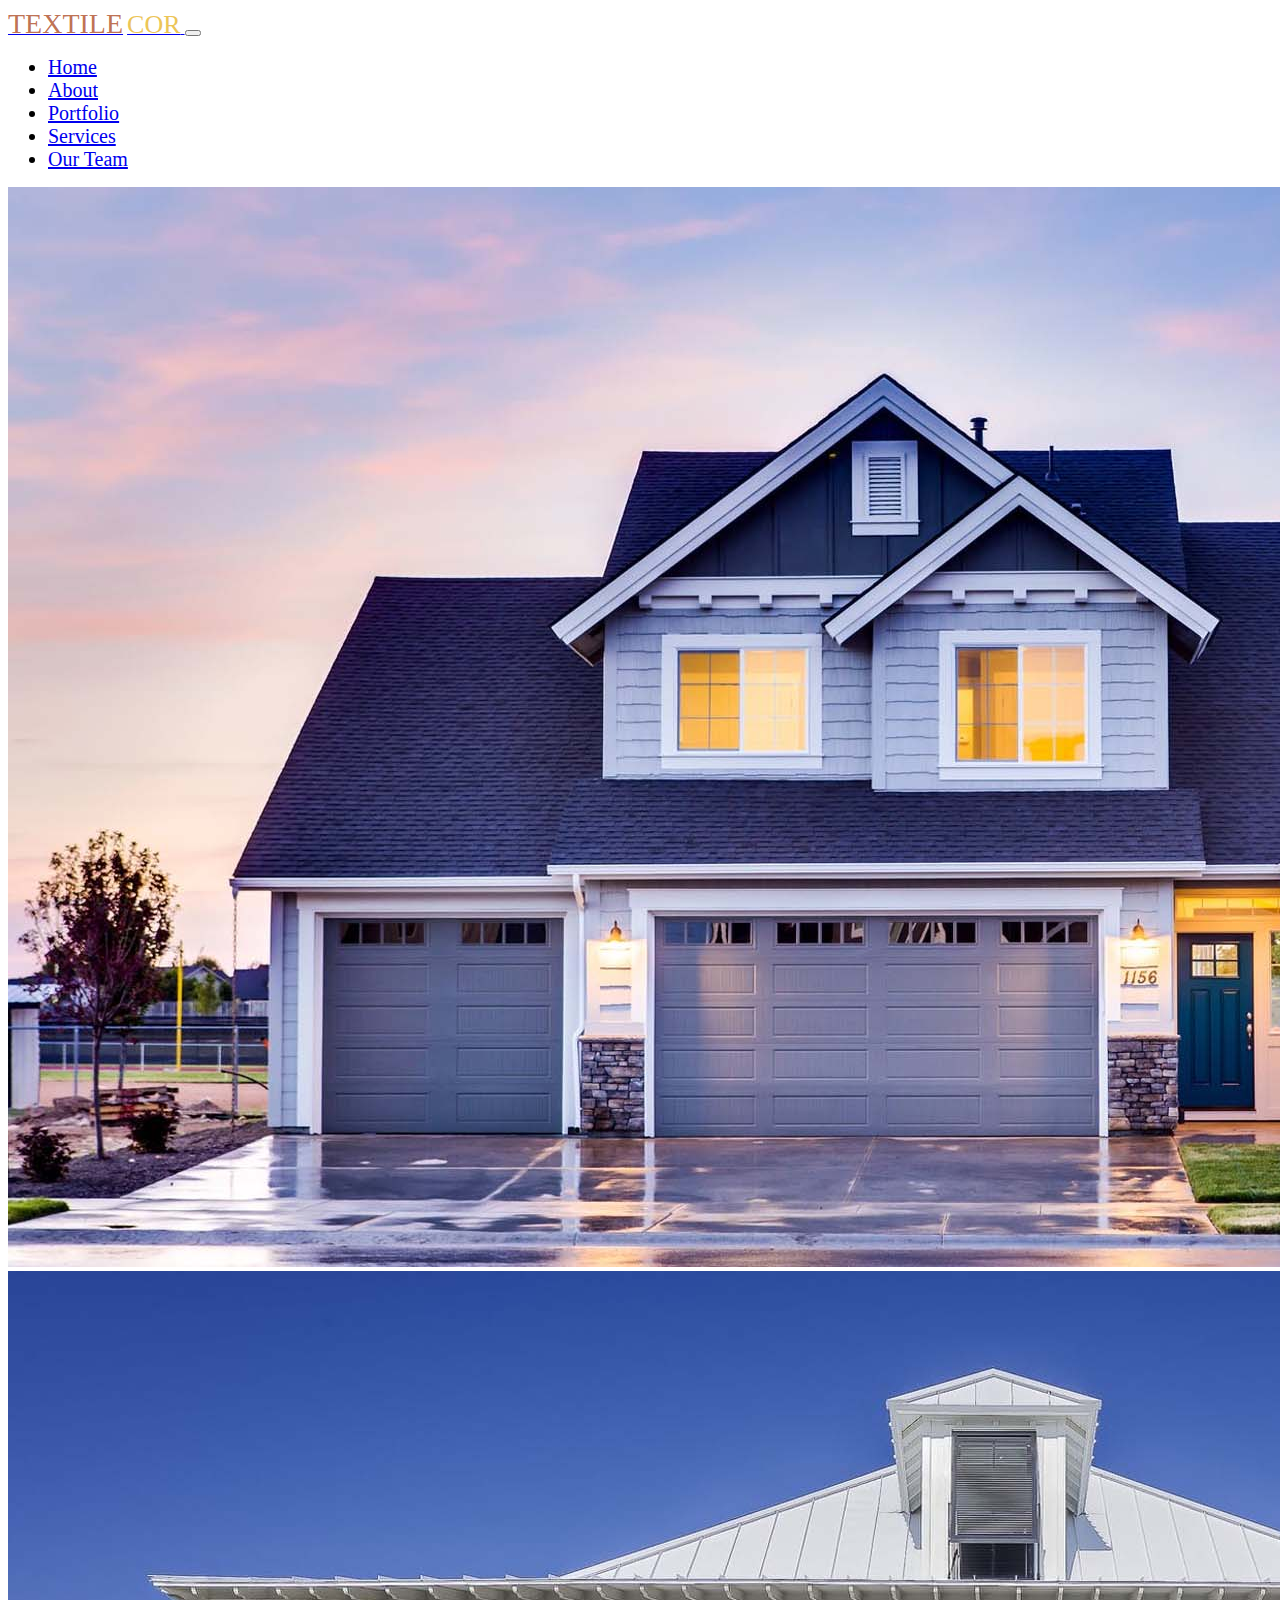
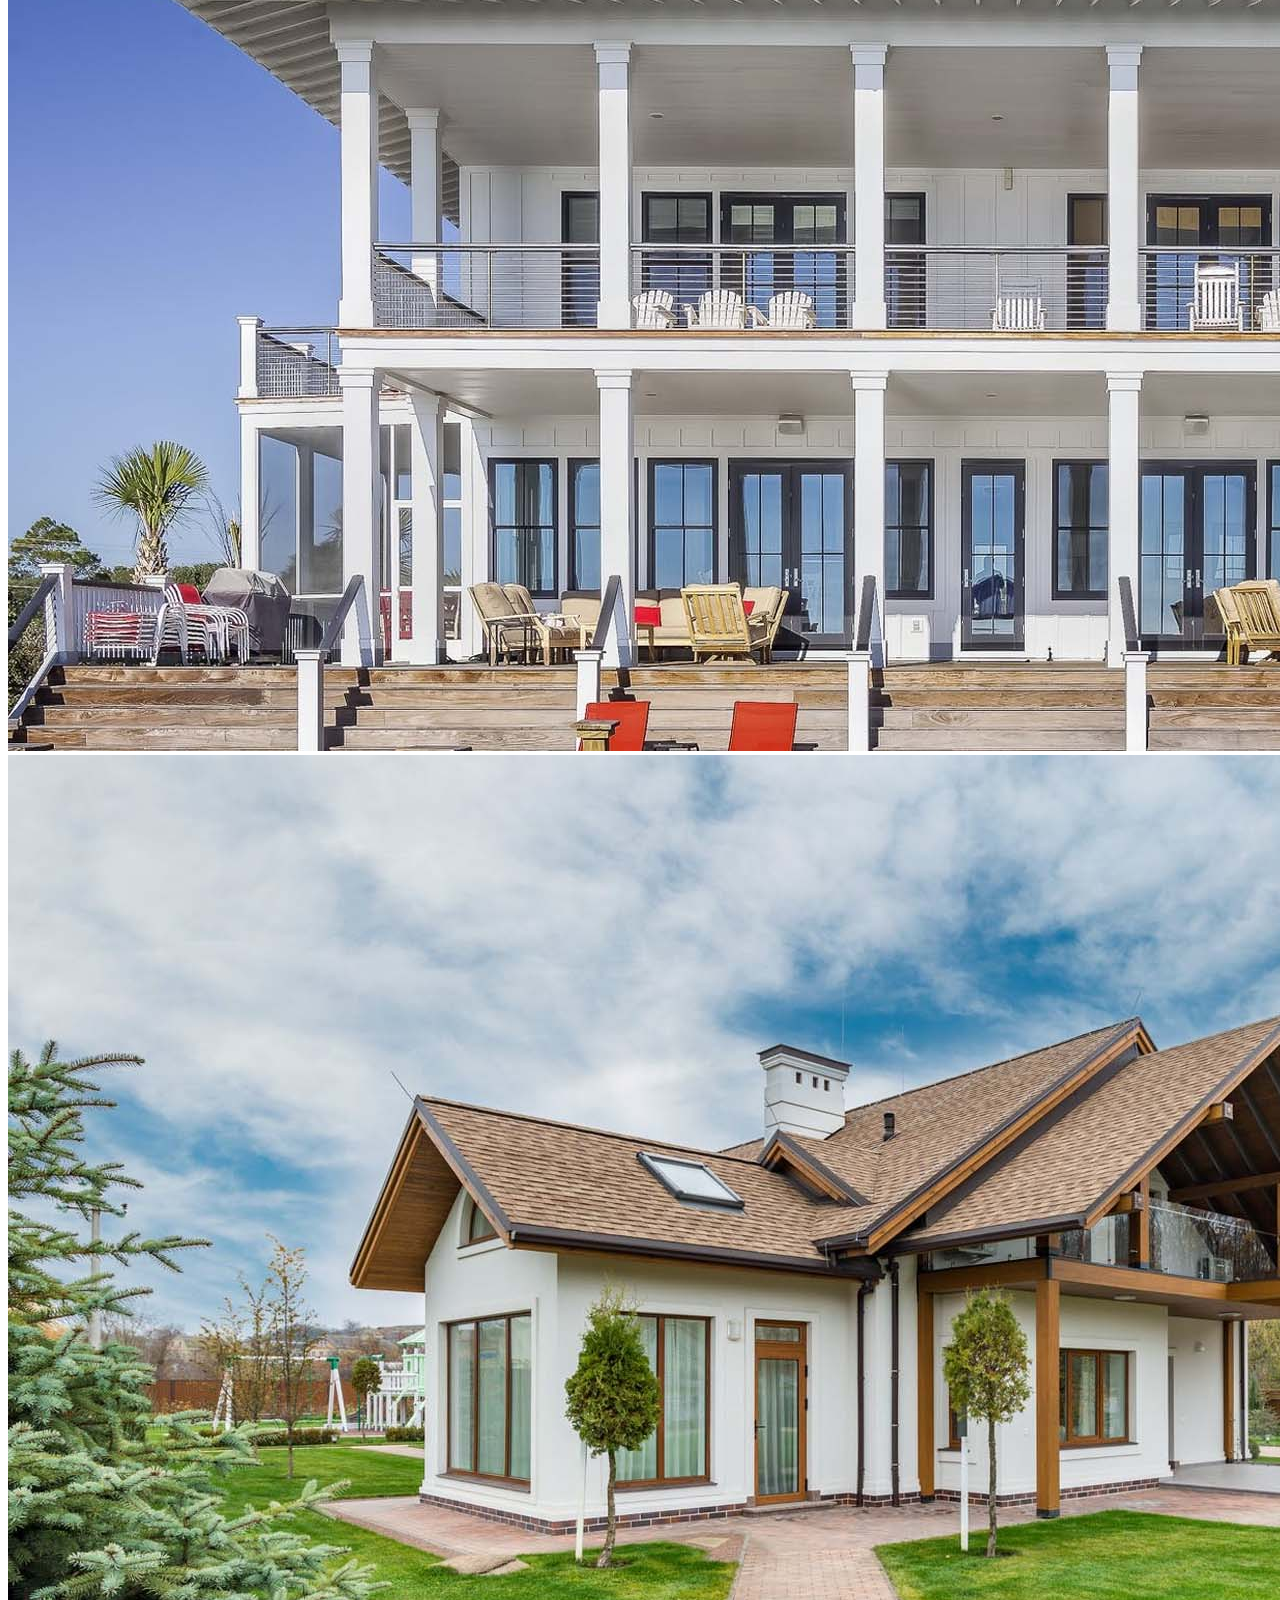
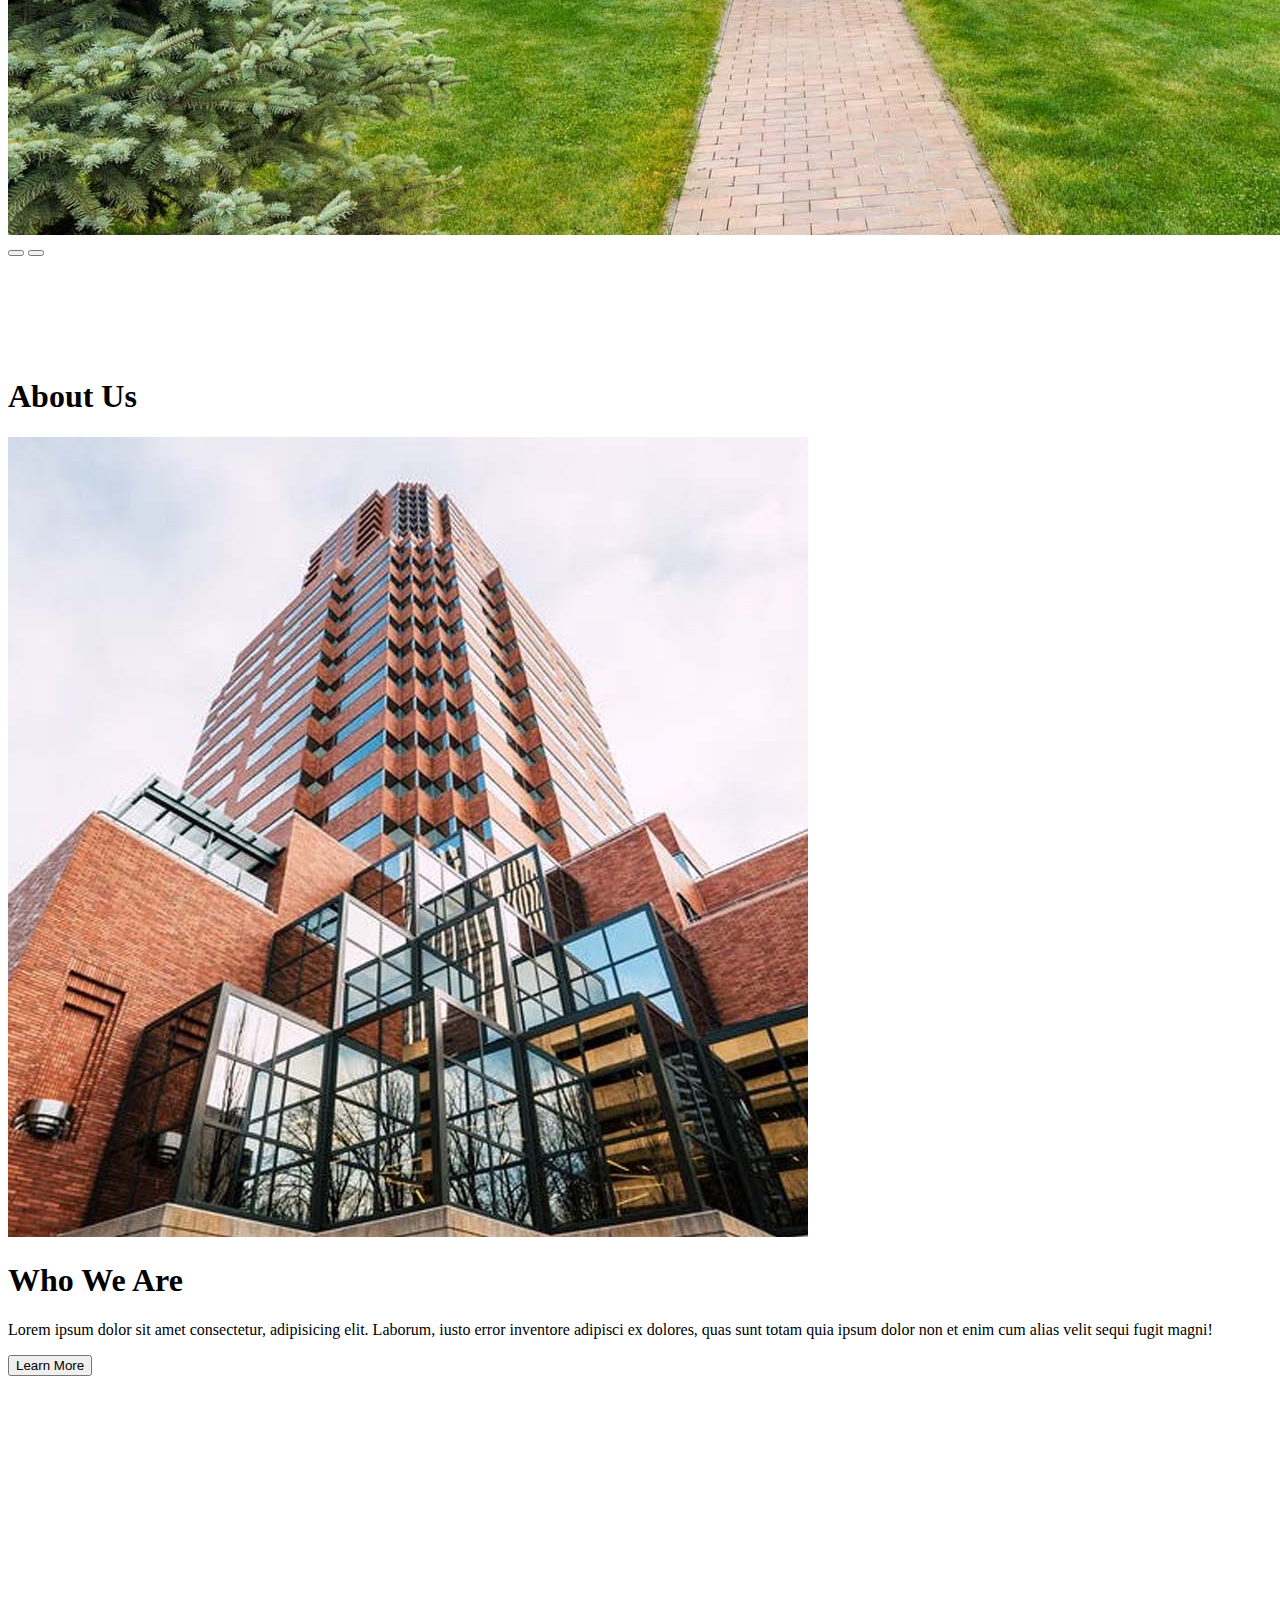
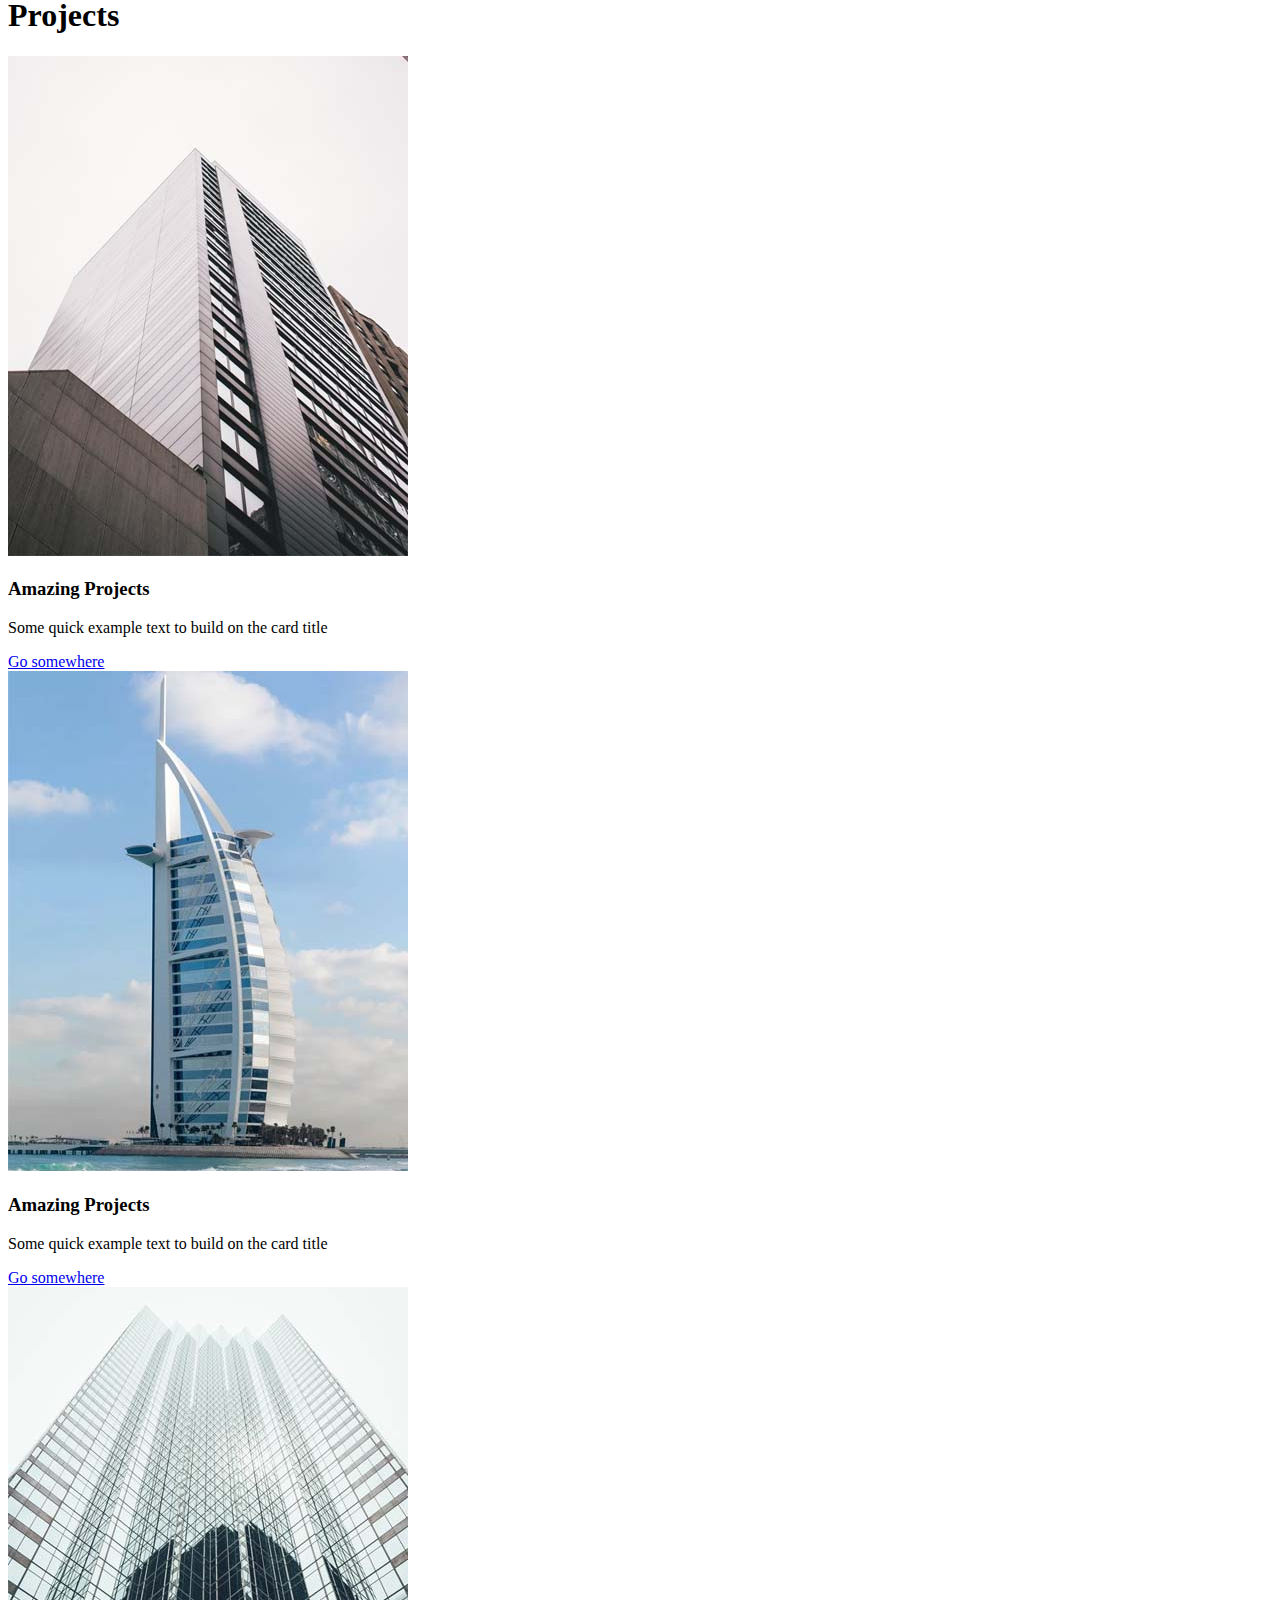
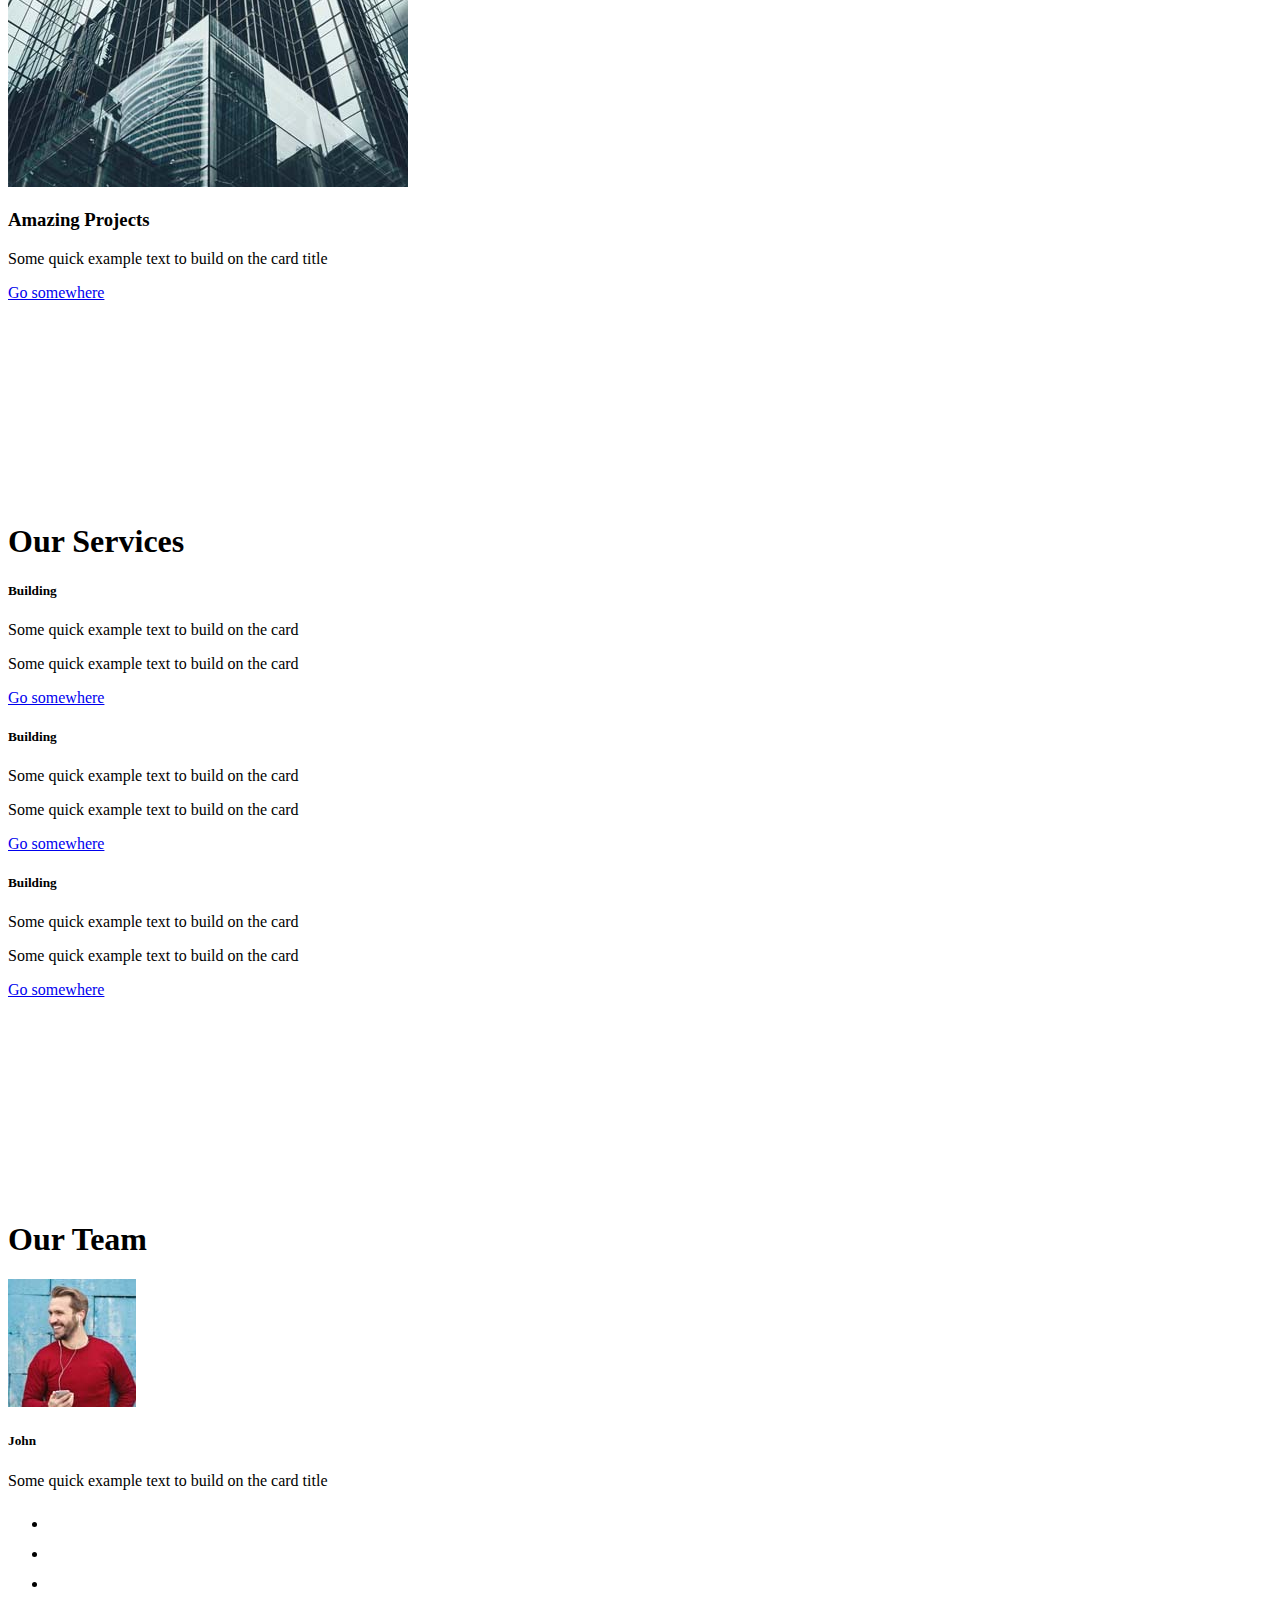
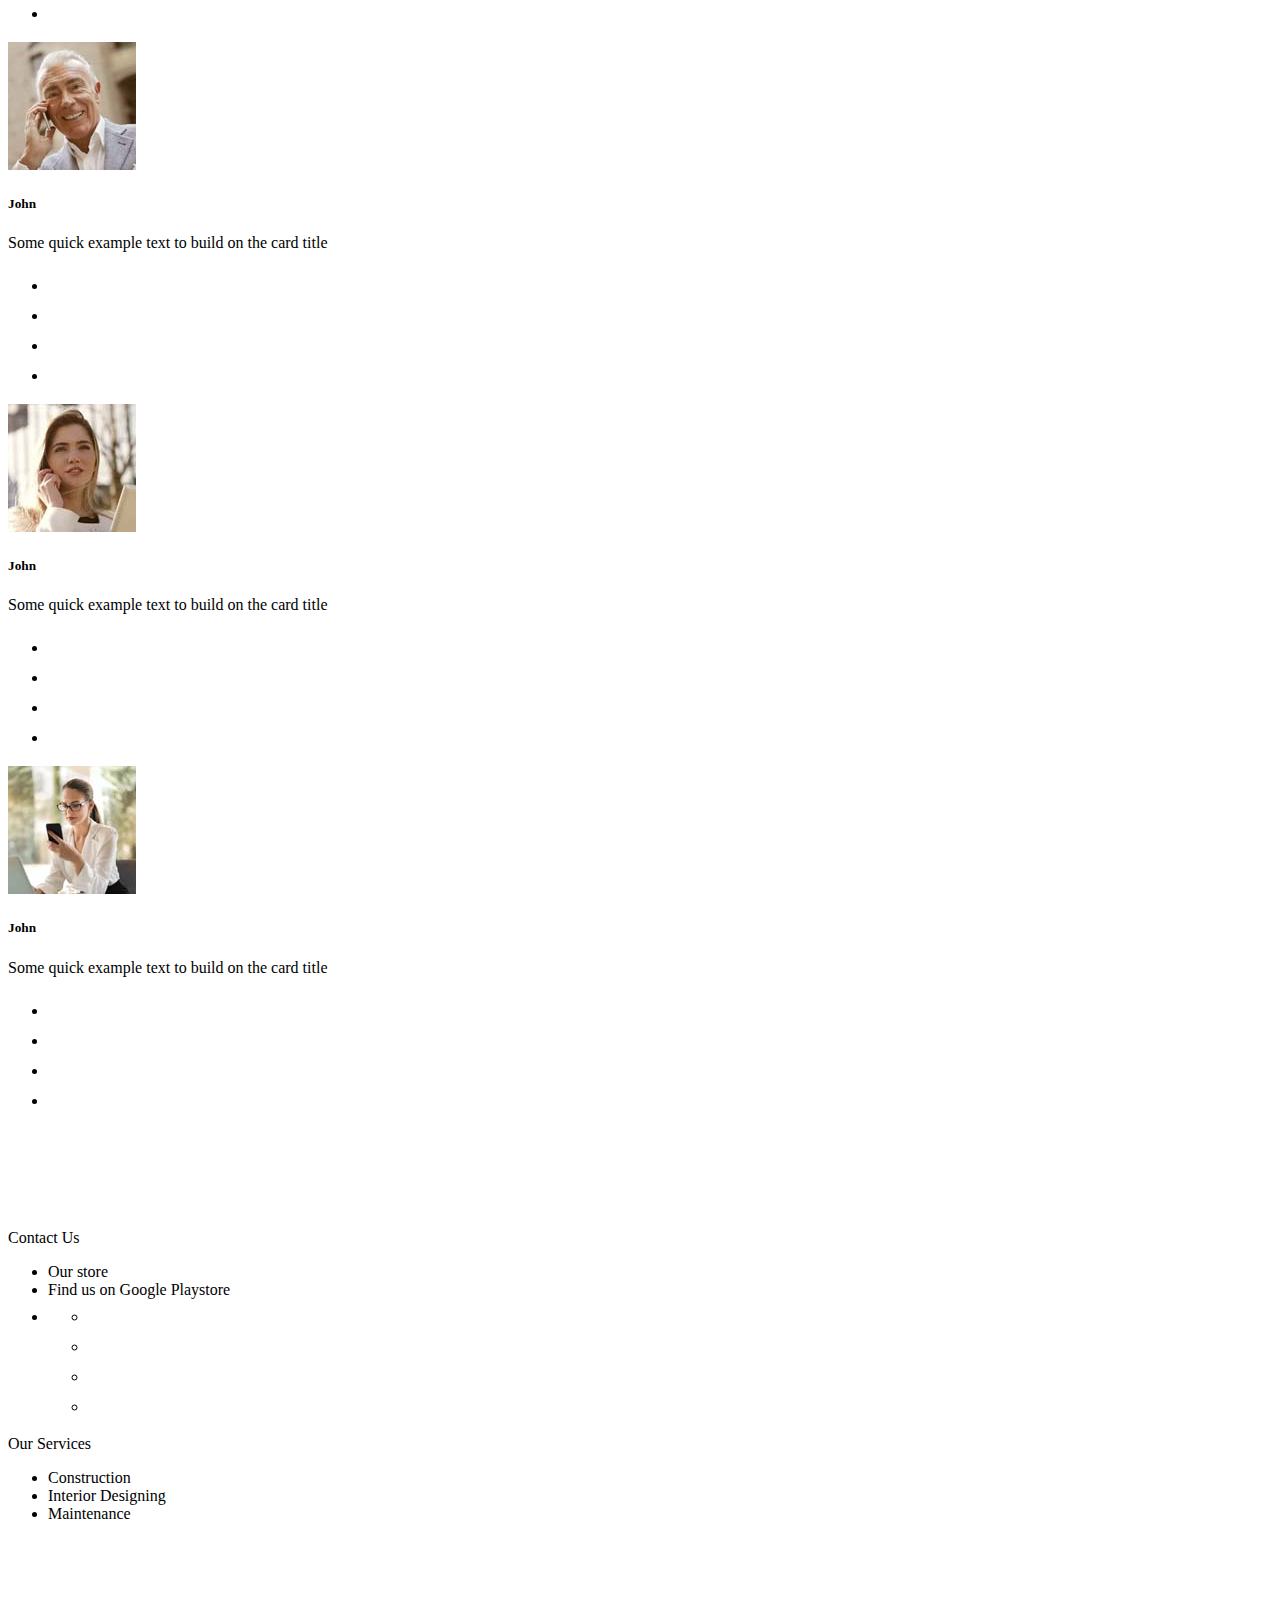
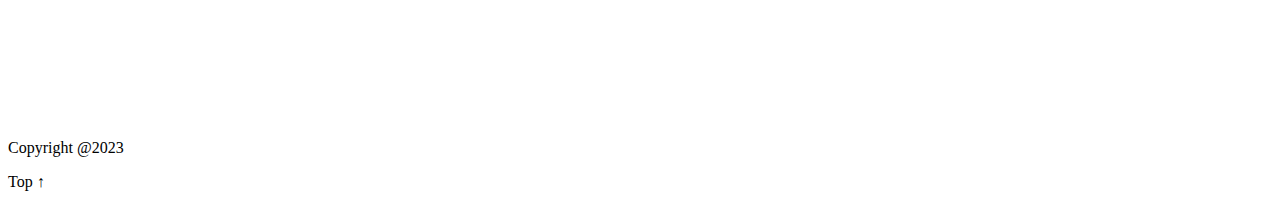
==== index.html @ 968ebf5b "initial version" ====
<!DOCTYPE html>
<html lang="en">

<head>
  <meta charset="UTF-8">
  <meta http-equiv="X-UA-Compatible" content="IE=edge">
  <meta name="viewport" content="width=device-width, initial-scale=1.0">
  <title>Document</title>
  <link href="https://cdn.jsdelivr.net/npm/bootstrap@5.3.0/dist/css/bootstrap.min.css" rel="stylesheet"
    integrity="sha384-9ndCyUaIbzAi2FUVXJi0CjmCapSmO7SnpJef0486qhLnuZ2cdeRhO02iuK6FUUVM" crossorigin="anonymous">
  <script src="https://cdn.jsdelivr.net/npm/bootstrap@5.3.0/dist/js/bootstrap.bundle.min.js"
    integrity="sha384-geWF76RCwLtnZ8qwWowPQNguL3RmwHVBC9FhGdlKrxdiJJigb/j/68SIy3Te4Bkz"
    crossorigin="anonymous"></script>
  <link rel="stylesheet" href="https://cdnjs.cloudflare.com/ajax/libs/font-awesome/6.4.0/css/all.min.css"
    integrity="sha512-iecdLmaskl7CVkqkXNQ/ZH/XLlvWZOJyj7Yy7tcenmpD1ypASozpmT/E0iPtmFIB46ZmdtAc9eNBvH0H/ZpiBw=="
    crossorigin="anonymous" referrerpolicy="no-referrer" />
  <link rel="stylesheet" href="style.css">
<!-- jquery  -->
<script src="https://cdnjs.cloudflare.com/ajax/libs/jquery/3.7.0/jquery.min.js" integrity="sha512-3gJwYpMe3QewGELv8k/BX9vcqhryRdzRMxVfq6ngyWXwo03GFEzjsUm8Q7RZcHPHksttq7/GFoxjCVUjkjvPdw==" crossorigin="anonymous" referrerpolicy="no-referrer"></script>
  <script src="http://code.jquery.com/jquery-1.11.3.min.js"></script>
  <script src="jquery.toTop.min.js"></script>
</head>

<body>
  <nav class="navbar navbar-expand-lg bg-light">
    <div class="container">
      <a class="navbar-brand" href="#">
        <span class="navbar-text">Textile</span><span class="subtitle">Cor</span>


      </a></span>

      <button class="navbar-toggler" type="button" data-bs-toggle="collapse" data-bs-target="#navbarNav"
        aria-controls="navbarNav" aria-expanded="false" aria-label="Toggle navigation">
        <span class="navbar-toggler-icon"></span>
      </button>
      <div class="collapse navbar-collapse justify-content-end" id="navbarNav">
        <ul class="navbar-nav">
          <li class="nav-item">
            <a class="nav-link " aria-current="page" href="#">Home</a>
          </li>
          <li class="nav-item">
            <a class="nav-link" href="#about">About</a>
          </li>
          <li class="nav-item">
            <a class="nav-link" href="#portfolio">Portfolio</a>
          </li>
          <li class="nav-item">
            <a class="nav-link" href="#service">Services</a>
          </li>
          <li class="nav-item">
            <a class="nav-link" href="#team">Our Team</a>
          </li>

        </ul>
      </div>
    </div>
  </nav>



  <!------  Carousel    ------>
  <div id="mycarousel" class="container-fluid carousel slide carousel-fade" data-bs-ride="carousel">
    <div class="carousel-inner">
      <!---- 1 ---->
      <div class="carousel-item active">
        <img src="./images/home-1.jpg" class="d-block w-100" alt="...">
      </div>

      <!---- 2 ---->
      <div class="carousel-item">
        <img src="./images/home-2.jpg" class="d-block w-100" alt="...">
      </div>


      <!---- 3 ---->
      <div class="carousel-item">
        <img src="./images/home-3.jpg" class="d-block w-100" alt="...">
      </div>
    </div>
    <button class="carousel-control-prev" type="button" data-bs-target="#mycarousel" data-bs-slide="prev">
      <span class="carousel-control-prev-icon" aria-hidden="true"></span>

    </button>
    <button class="carousel-control-next" type="button" data-bs-target="#mycarousel" data-bs-slide="next">
      <span class="carousel-control-next-icon" aria-hidden="true"></span>

    </button>
  </div>
  </div>



  <!------------About Section--------------->

  <section id="about" class="about section-padding">
    <div class="container">
      <div class="row">
        <div class="col-lg-12 text-center">
          <h1 class="text-warning">About Us</h1>
        </div>
        <div class="col-12 col-md-12 col-lg-4">
          <img src="./images/about.jpg" alt="" class="img-fluid">
        </div>

        <div class="col-12 col-md-12 col-lg-8 mt-5">
          <h1>Who We Are</h1>
          <p>Lorem ipsum dolor sit amet consectetur, adipisicing elit. Laborum, iusto error inventore adipisci ex
            dolores, quas sunt totam quia ipsum dolor non et enim cum alias velit sequi fugit magni!</p>
          <button class="btn btn-warning">Learn More</button>
        </div>
      </div>
    </div>
  </section>


  <!------------Portfolio Section--------------->
  <section id="portfolio" class="portfolio section-padding">
    <div class="container">
      <div class="row">
        <div class="col-lg-12 text-center">
          <h1 class="text-warning">Projects</h1>
        </div>
        <div class="col-lg-4">
          <div class="card">
            <img src="./images/project-1.jpg" class="card-img-top" alt="...">
            <div class="card-body text-center">
              <h3 class="card-title  text-uppercase ">Amazing Projects</h3>
              <p class="card-text">Some quick example text to build on the card title </p>
              <a href="#" class="btn btn-warning">Go somewhere</a>
            </div>
          </div>
        </div>
        <div class="col-lg-4">
          <div class="card">
            <img src="images/project-2.jpg" class="card-img-top" alt="...">
            <div class="card-body text-center">
              <h3 class="card-title  text-uppercase ">Amazing Projects</h3>
              <p class="card-text">Some quick example text to build on the card title </p>
              <a href="#" class="btn btn-warning">Go somewhere</a>
            </div>
          </div>
        </div>

        <div class="col-lg-4">
          <div class="card">
            <img src="./images/project-3.jpg" class="card-img-top" alt="...">
            <div class="card-body text-center">
              <h3 class="card-title  text-uppercase ">Amazing Projects</h3>
              <p class="card-text">Some quick example text to build on the card title </p>
              <a href="#" class="btn btn-warning">Go somewhere</a>
            </div>
          </div>
        </div>
      </div>
    </div>

  </section>

  <!------------Service Section--------------->

  <section id="service" class="service section-padding">
    <div class="container">
      <div class="row">
        <div class="col-lg-12 text-center ">
          <h1 class="text-warning">Our Services</h1>
        </div>
        <div class="col-lg-4 mb-2">
          <div class="card">

            <div class="card-body text-center text-uppercase bg-dark text-light mb-3">
              <i class="fa-solid fa-computer fa-beat-fade"></i>
              <h5 class="card-title text-uppercase mt-3">Building</h5>
              <p class="card-text">Some quick example text to build on the card </p>
              <p class="card-text">Some quick example text to build on the card </p>
              <a href="#" class="btn btn-warning">Go somewhere</a>
            </div>
          </div>
        </div>


        <div class="col-lg-4 mb-2">
          <div class="card">

            <div class="card-body text-center text-uppercase bg-dark text-light mb-3">
              <i class="fa-solid fa-computer fa-beat-fade"></i>
              <h5 class="card-title text-uppercase mt-3">Building</h5>
              <p class="card-text">Some quick example text to build on the card </p>
              <p class="card-text">Some quick example text to build on the card </p>
              <a href="#" class="btn btn-warning">Go somewhere</a>
            </div>
          </div>
        </div>


        <div class="col-lg-4 mb-2">
          <div class="card">

            <div class="card-body text-center text-uppercase bg-dark text-light mb-3">
              <i class="fa-solid fa-computer fa-beat-fade"></i>
              <h5 class="card-title text-uppercase mt-3">Building</h5>
              <p class="card-text">Some quick example text to build on the card </p>
              <p class="card-text">Some quick example text to build on the card </p>
              <a href="#" class="btn btn-warning">Go somewhere</a>
            </div>
          </div>
        </div>



      </div>
    </div>

  </section>



  <!------------Team Section--------------->
  <section id="team" class="team section-padding">
    <div class="container">
      <div class="row">

        <div class="col-lg-12 text-center">
          <h1 class="text-warning"> Our Team</h1>
        </div>

        <div class="col-lg-3 col-md-6 col-12 mb-2">
          <div class="card text-center">
            <img src="./images/team-1.jpg" class=" img-fluid rounded-circle"   alt=" ..">
            <div class="card-body">
              <h5 class="card-title">John</h5>
              <p class="card-text">Some quick example text to build on the card title </p>
              <ul class="list-inline">
                <li class="list-inline-item"><i class="fa-brands fa-facebook"></i></li>
                <li class="list-inline-item"><i class="fa-brands fa-twitter"></i></li>
                <li class="list-inline-item"><i class="fa-brands fa-instagram"></i></li>
                <li class="list-inline-item"><i class="fa-brands fa-linkedin-in"></i></li>
              </ul>
            
            </div>
          </div>
        </div>

        <div class="col-lg-3 col-md-6 col-12 mb-2">
          <div class="card text-center">
            <img src="./images/team-2.jpg" class=" img-fluid rounded-circle " alt="...">
            <div class="card-body">
              <h5 class="card-title">John</h5>
              <p class="card-text">Some quick example text to build on the card title </p>
              <ul class="list-inline">
                <li class="list-inline-item"><i class="fa-brands fa-facebook"></i></li>
                <li class="list-inline-item"><i class="fa-brands fa-twitter"></i></li>
                <li class="list-inline-item"><i class="fa-brands fa-instagram"></i></li>
                <li class="list-inline-item"><i class="fa-brands fa-linkedin-in"></i></li>
              </ul>
            
            </div>
          </div>
        </div>

        <div class="col-lg-3 col-md-6 col-12 mb-2">
          <div class="card text-center">
              <img src="images/team-3.jpg" alt="" class="img-fluid rounded-circle">
            <div class="card-body">
              <h5 class="card-title">John</h5>
              <p class="card-text">Some quick example text to build on the card title </p>
              <ul class="list-inline">
                <li class="list-inline-item"><i class="fa-brands fa-facebook"></i></li>
                <li class="list-inline-item"><i class="fa-brands fa-twitter"></i></li>
                <li class="list-inline-item"><i class="fa-brands fa-instagram"></i></li>
                <li class="list-inline-item"><i class="fa-brands fa-linkedin-in"></i></li>
              </ul>
            
            </div>
          </div>
        </div>

        <div class="col-lg-3 col-md-6 col-12 mb-2">
          <div class="card text-center">
            <img src="./images/team-4.jpg" class=" img-fluid rounded-circle " alt="...">
            <div class="card-body">
              <h5 class="card-title">John</h5>
              <p class="card-text">Some quick example text to build on the card title </p>
              <ul class="list-inline">
                <li class="list-inline-item"><i class="fa-brands fa-facebook"></i></li>
                <li class="list-inline-item"><i class="fa-brands fa-twitter"></i></li>
                <li class="list-inline-item"><i class="fa-brands fa-instagram"></i></li>
                <li class="list-inline-item"><i class="fa-brands fa-linkedin-in"></i></li>
              </ul>             
            </div>
          </div>
        </div>



      </div>
    </div>
  </section>


<!-- footer -->
  <section id="footer" class="bg-dark py-5">
    <div class="container">
      <div class="row">
        <div class="col-12 col-md-6 col-lg-4">
          <div class="card" style="width: 18rem;">
            <div class="card-header">
              Contact Us
            </div>
            <ul class="list-group list-group-flush">
              <li class="list-group-item">Our store</li>
              <li class="list-group-item">Find us on Google Playstore</li>
              <li class="list-group-item">
                <ul class="list-inline">
                  <li class="list-inline-item"><i class="fa-brands fa-facebook"></i></li>
                  <li class="list-inline-item"><i class="fa-brands fa-twitter"></i></li>
                  <li class="list-inline-item"><i class="fa-brands fa-instagram"></i></li>
                  <li class="list-inline-item"><i class="fa-brands fa-linkedin-in"></i></li>
                </ul>
              </li>
            </ul>
          </div>
        </div>
        <div class="col-12 col-md-6 col-lg-4">
          <div class="card" style="width: 18rem;">
            <div class="card-header">
              Our Services
            </div>
            <ul class="list-group list-group-flush">
              <li class="list-group-item">Construction</li>
              <li class="list-group-item">Interior Designing</li>
              <li class="list-group-item">Maintenance</li>
            </ul>
          </div>
        </div>
        <div class="col-12 col-md-6 col-lg-4">
          <iframe src="https://www.google.com/maps/embed?pb=!1m14!1m8!1m3!1d14466.136769377172!2d67.0652637!3d24.9819581!3m2!1i1024!2i768!4f13.1!3m3!1m2!1s0x3eb340e584b891c3%3A0x29b2cbc198ba2dbd!2sAptech%20Computer%20Education%20North%20Karachi%20Center!5e0!3m2!1sen!2s!4v1687501354308!5m2!1sen!2s" width="250" height="180" style="border:0;" allowfullscreen="" loading="lazy" referrerpolicy="no-referrer-when-downgrade"></iframe>
        </div>
      </div>
      <div class="row">
        <div class="col-12 text-light text-center" >
          <p>Copyright @2023</p>
          <a class="to-top">Top &uarr;</a>
        </div>
      </div>
    </div>
  </section>
<script>
  $(document).ready(function (){
    $('.to-top').click(function(){
      $('.to-top').toTop();    
    })    
  })
</script>

</body>
</html>
---- style.css ----
.navbar-nav .nav-item{
    font-size: 20px;
    font-weight: 500;
    color: black;
}
.navbar-brand .navbar-text{
    font-size: 28px;
    font-weight: 500;
    color: rgba(187, 106, 74, 0.945);
    text-transform: uppercase;
}
.subtitle{
    margin-left: 4px;
    font-size: 26px;
    font-weight: 500;
    color: rgb(236, 197, 87);
    text-transform: uppercase;
}
.section-padding{
    padding: 100px 0px;
}
.fa-solid{
    font-weight: bolder;
    font-size: 70px;
}
.fa-brands{
    font-size: 26px;
}
#teamimg{
    width: 100px;
    height: 100px;
   
}
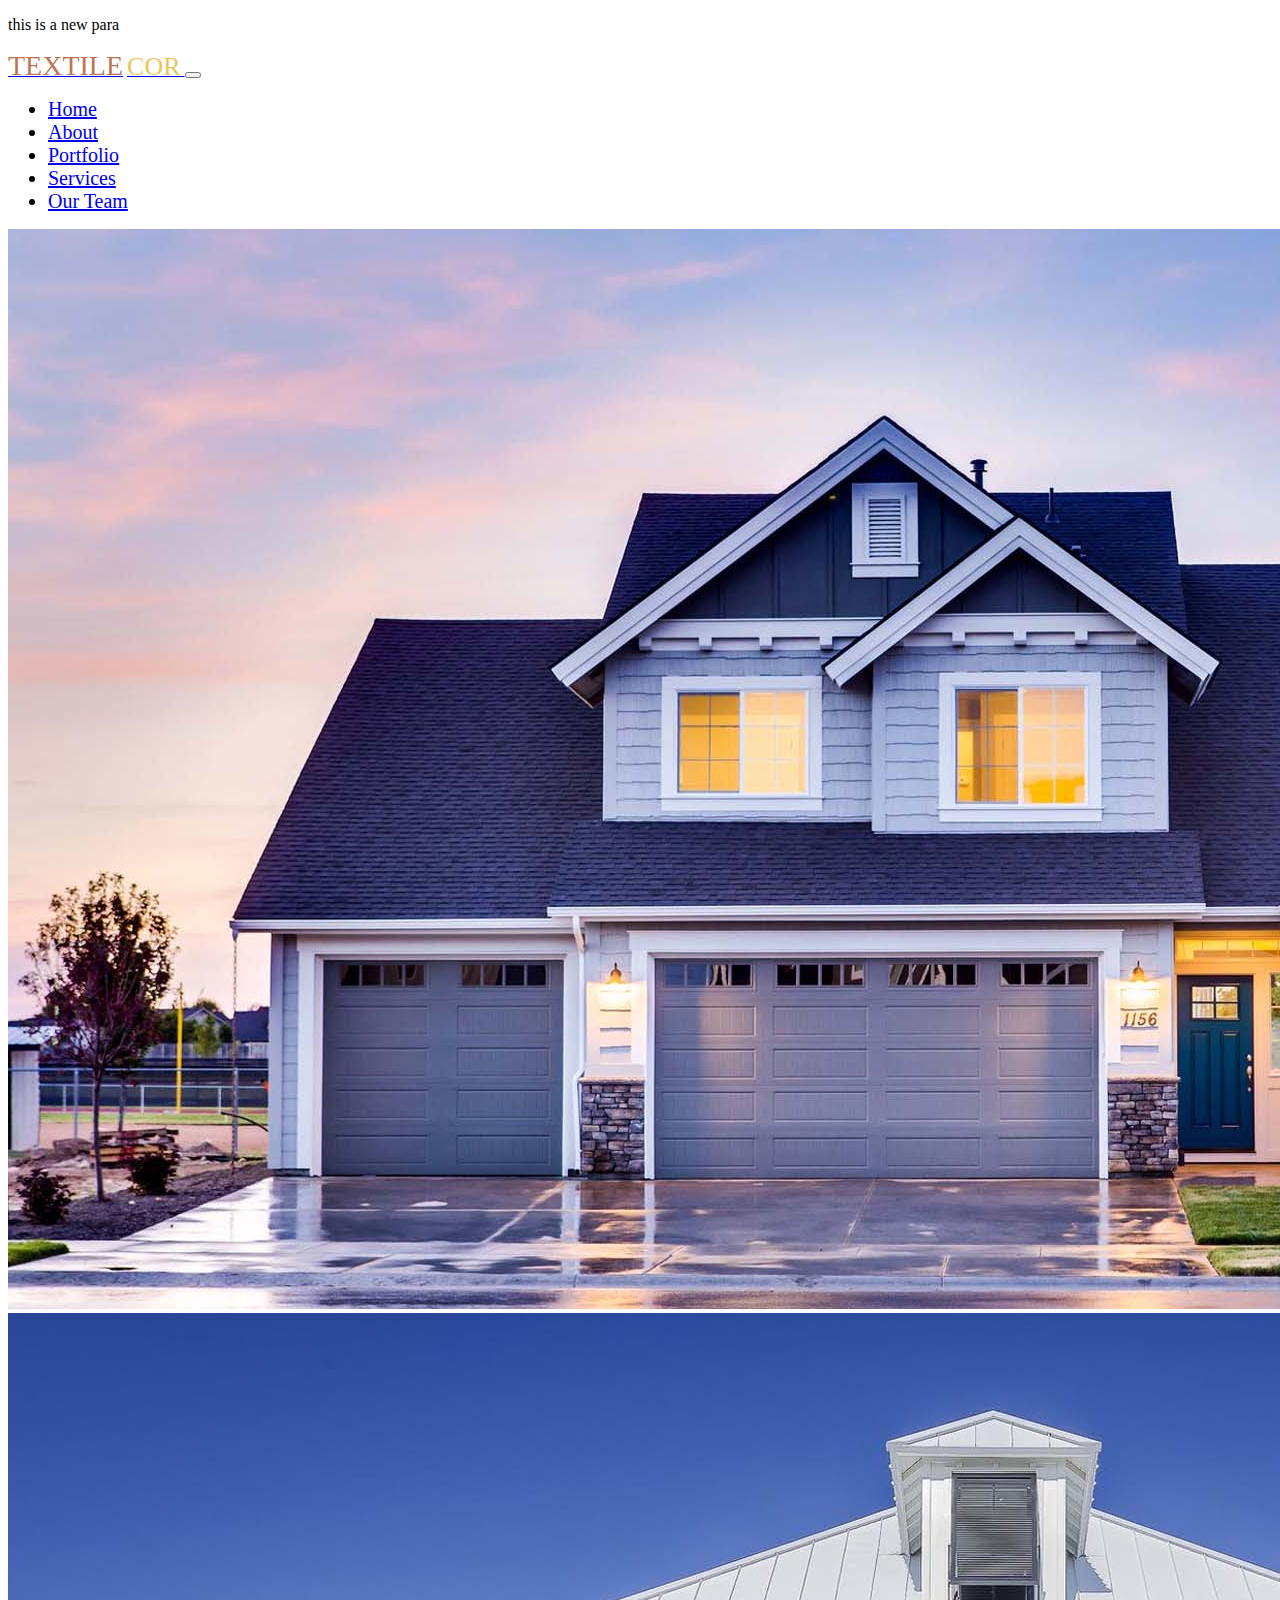
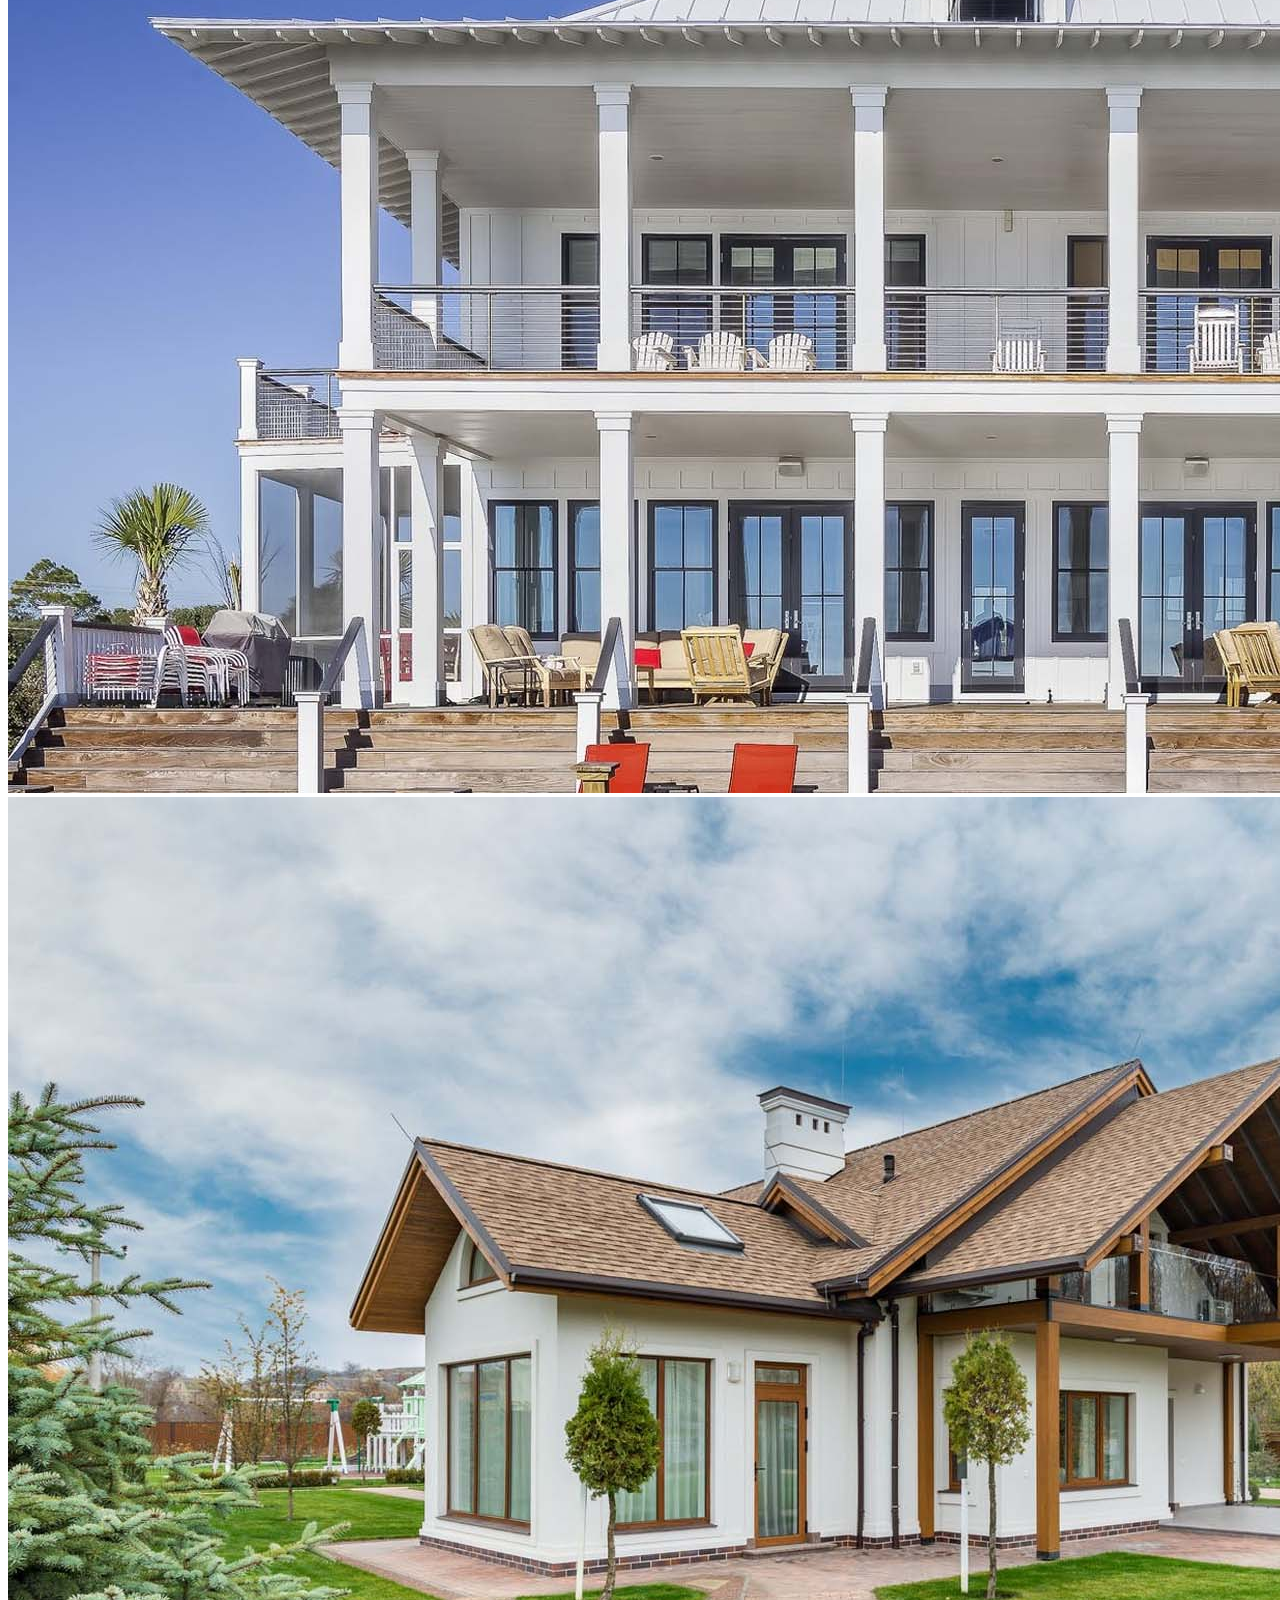
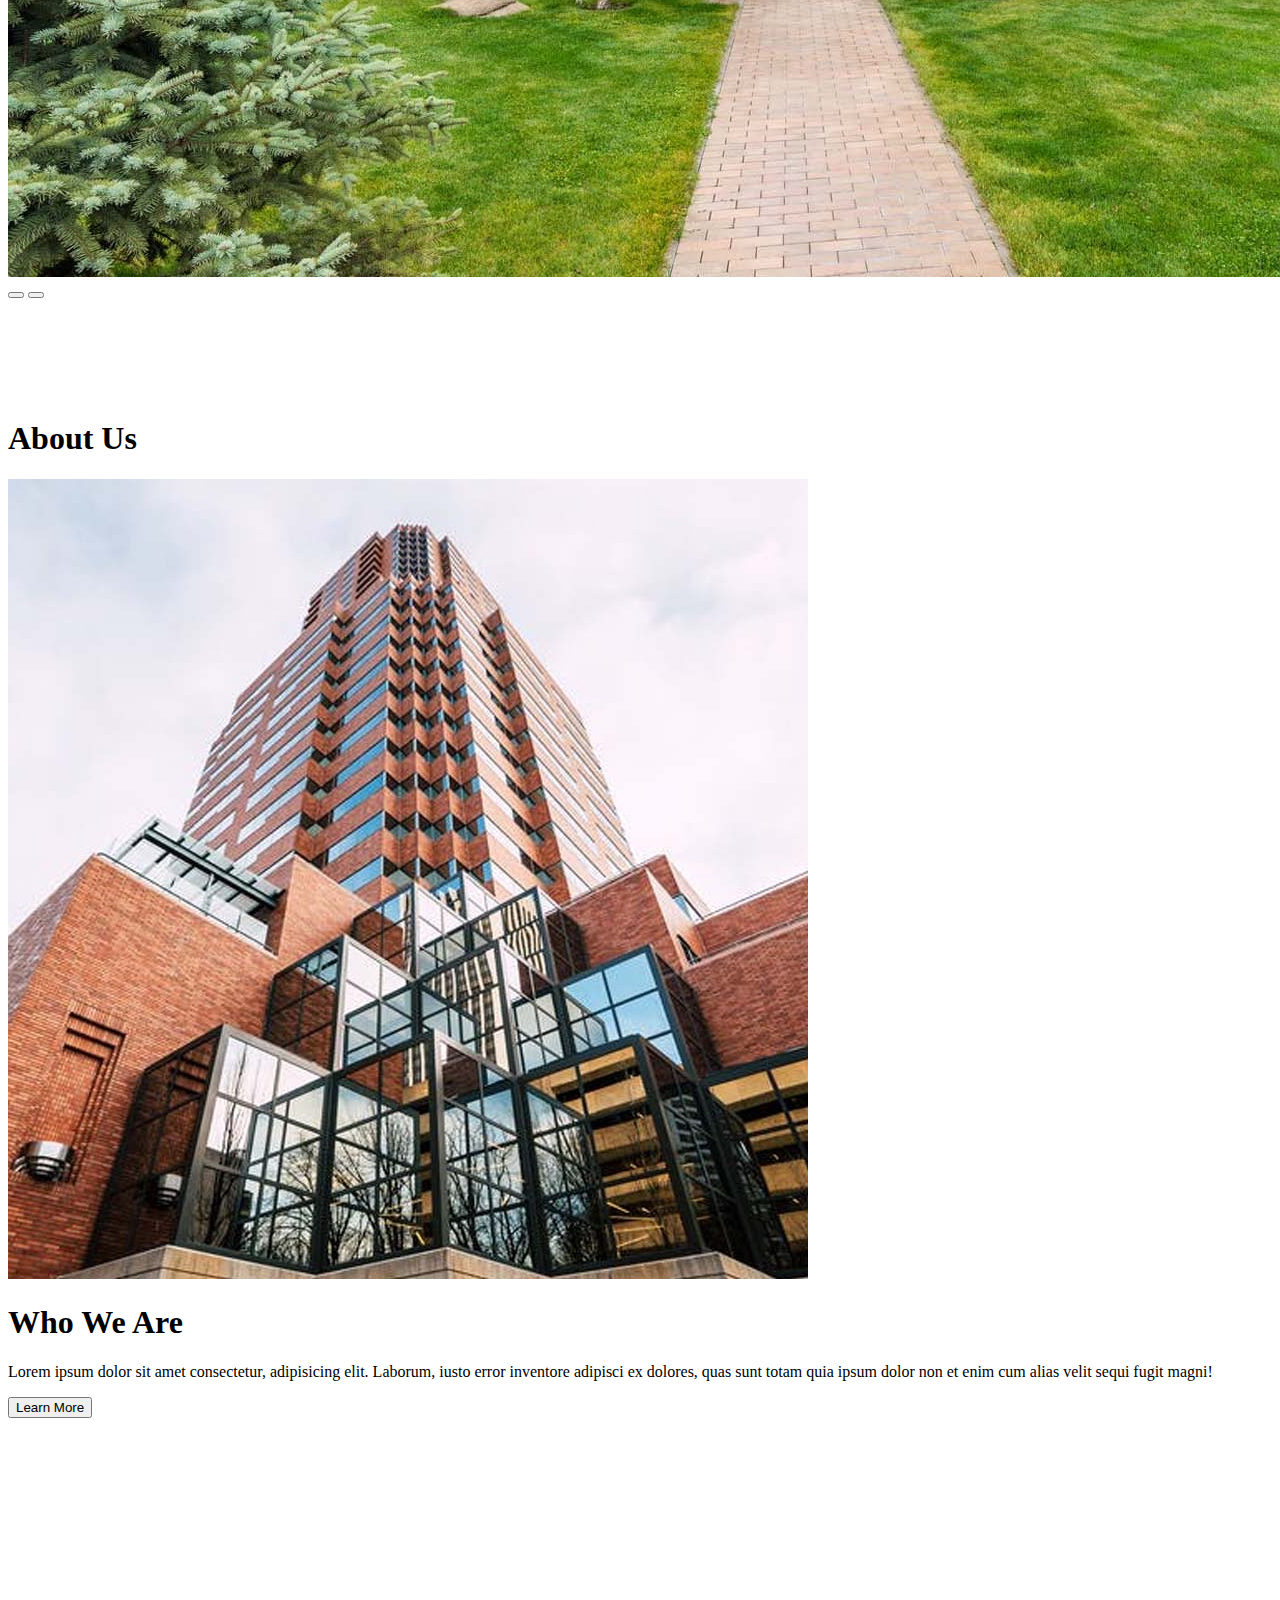
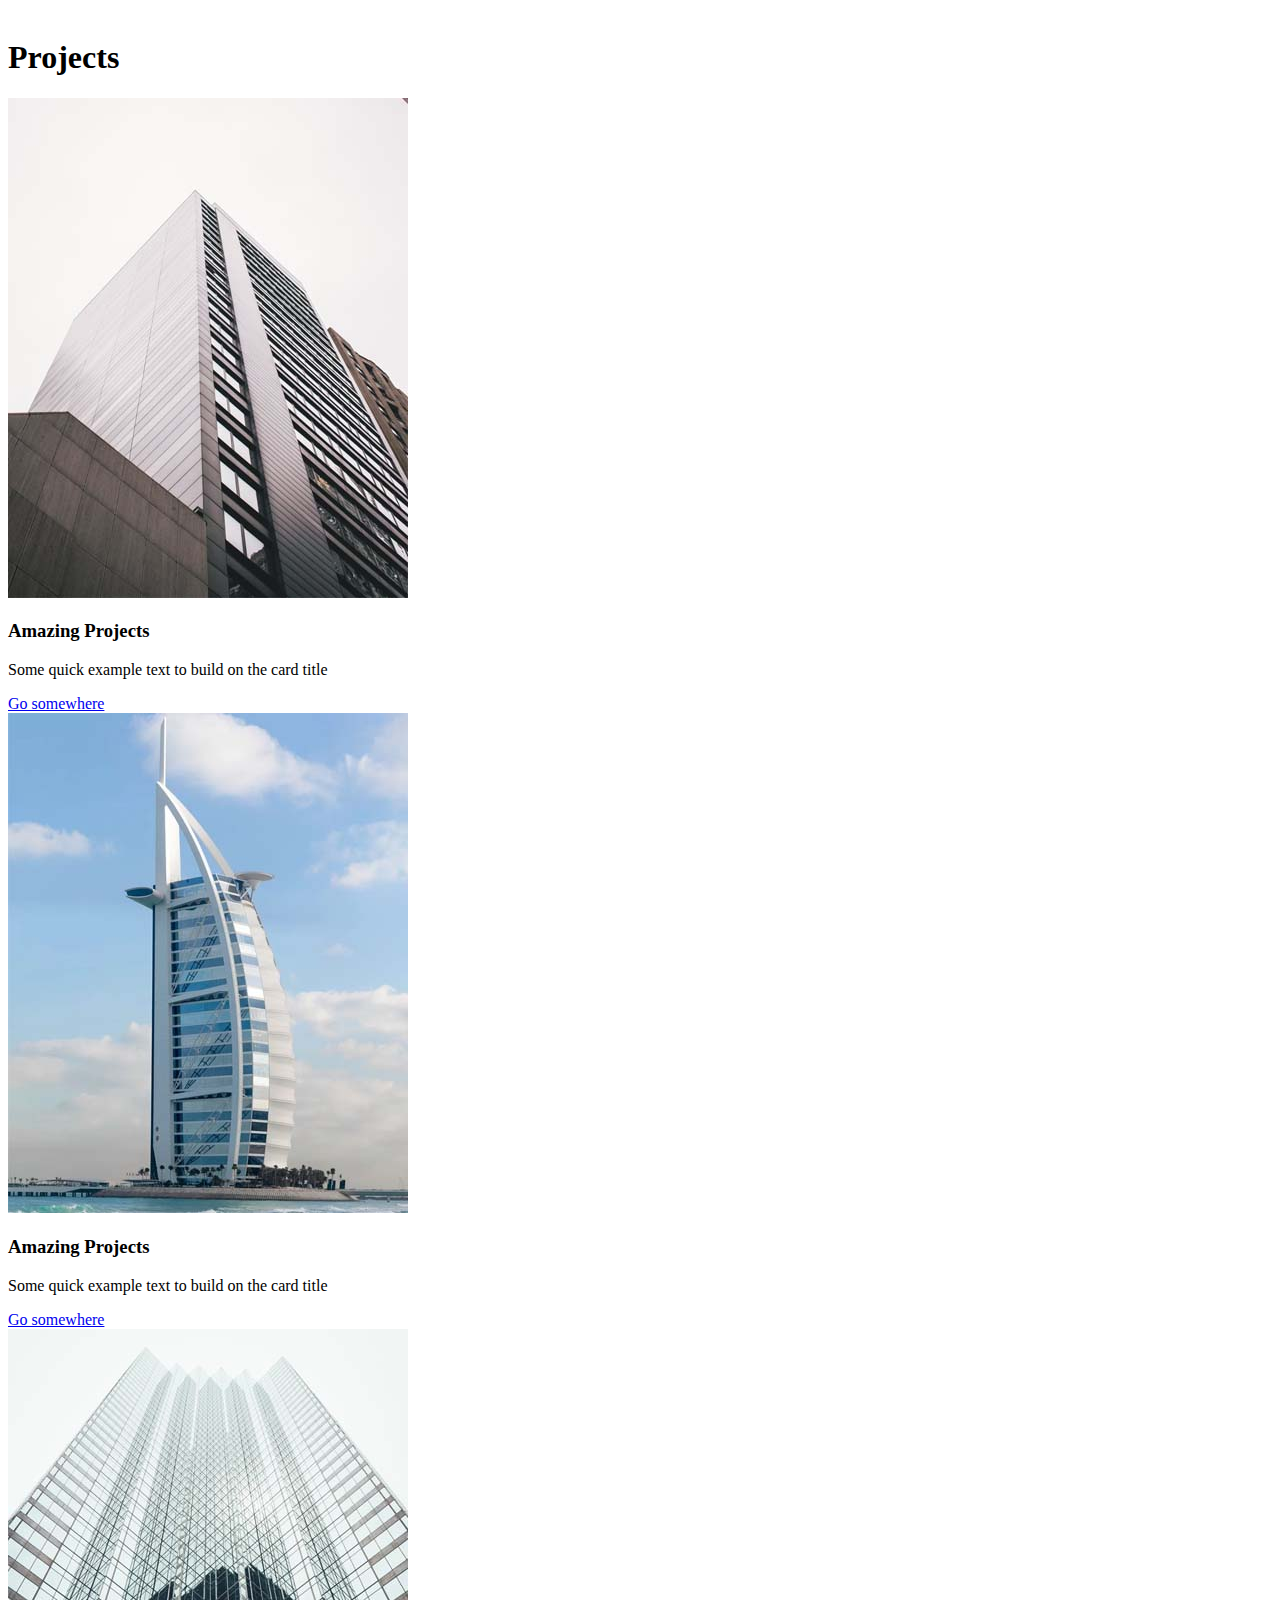
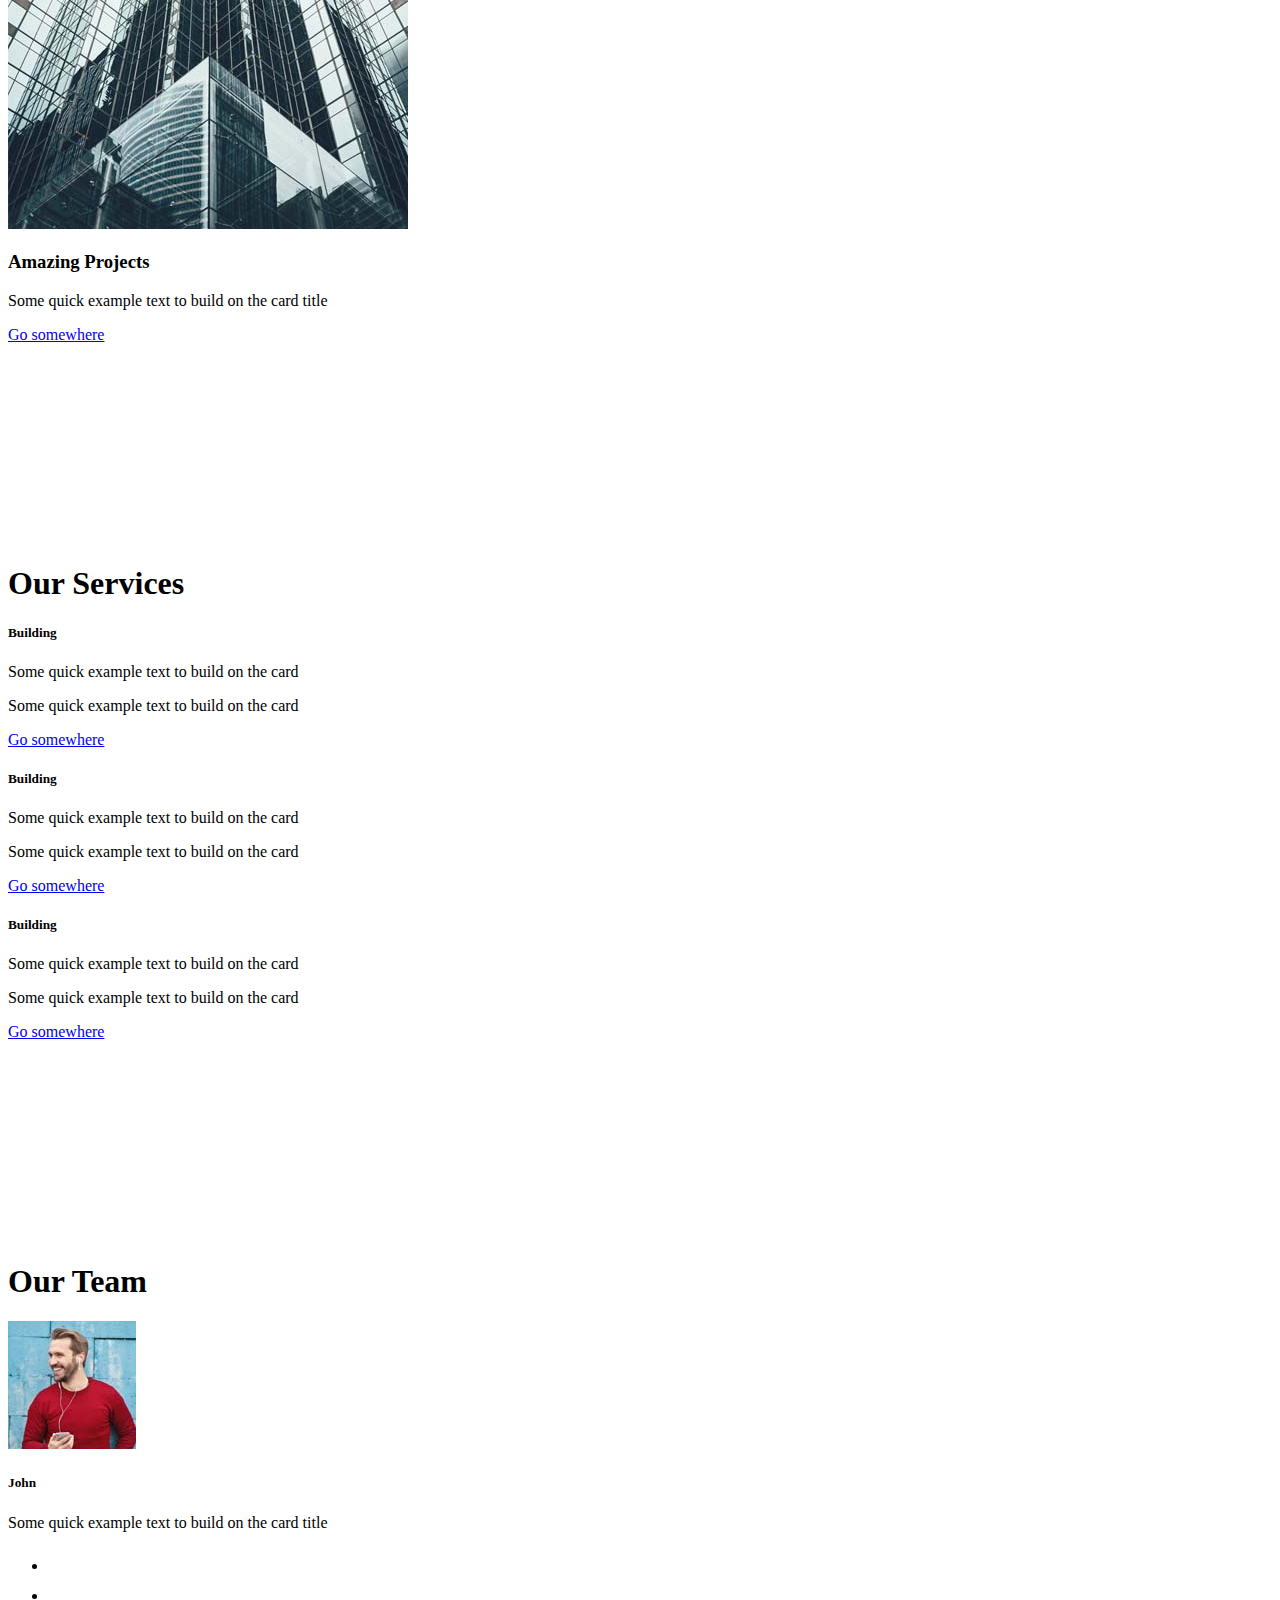
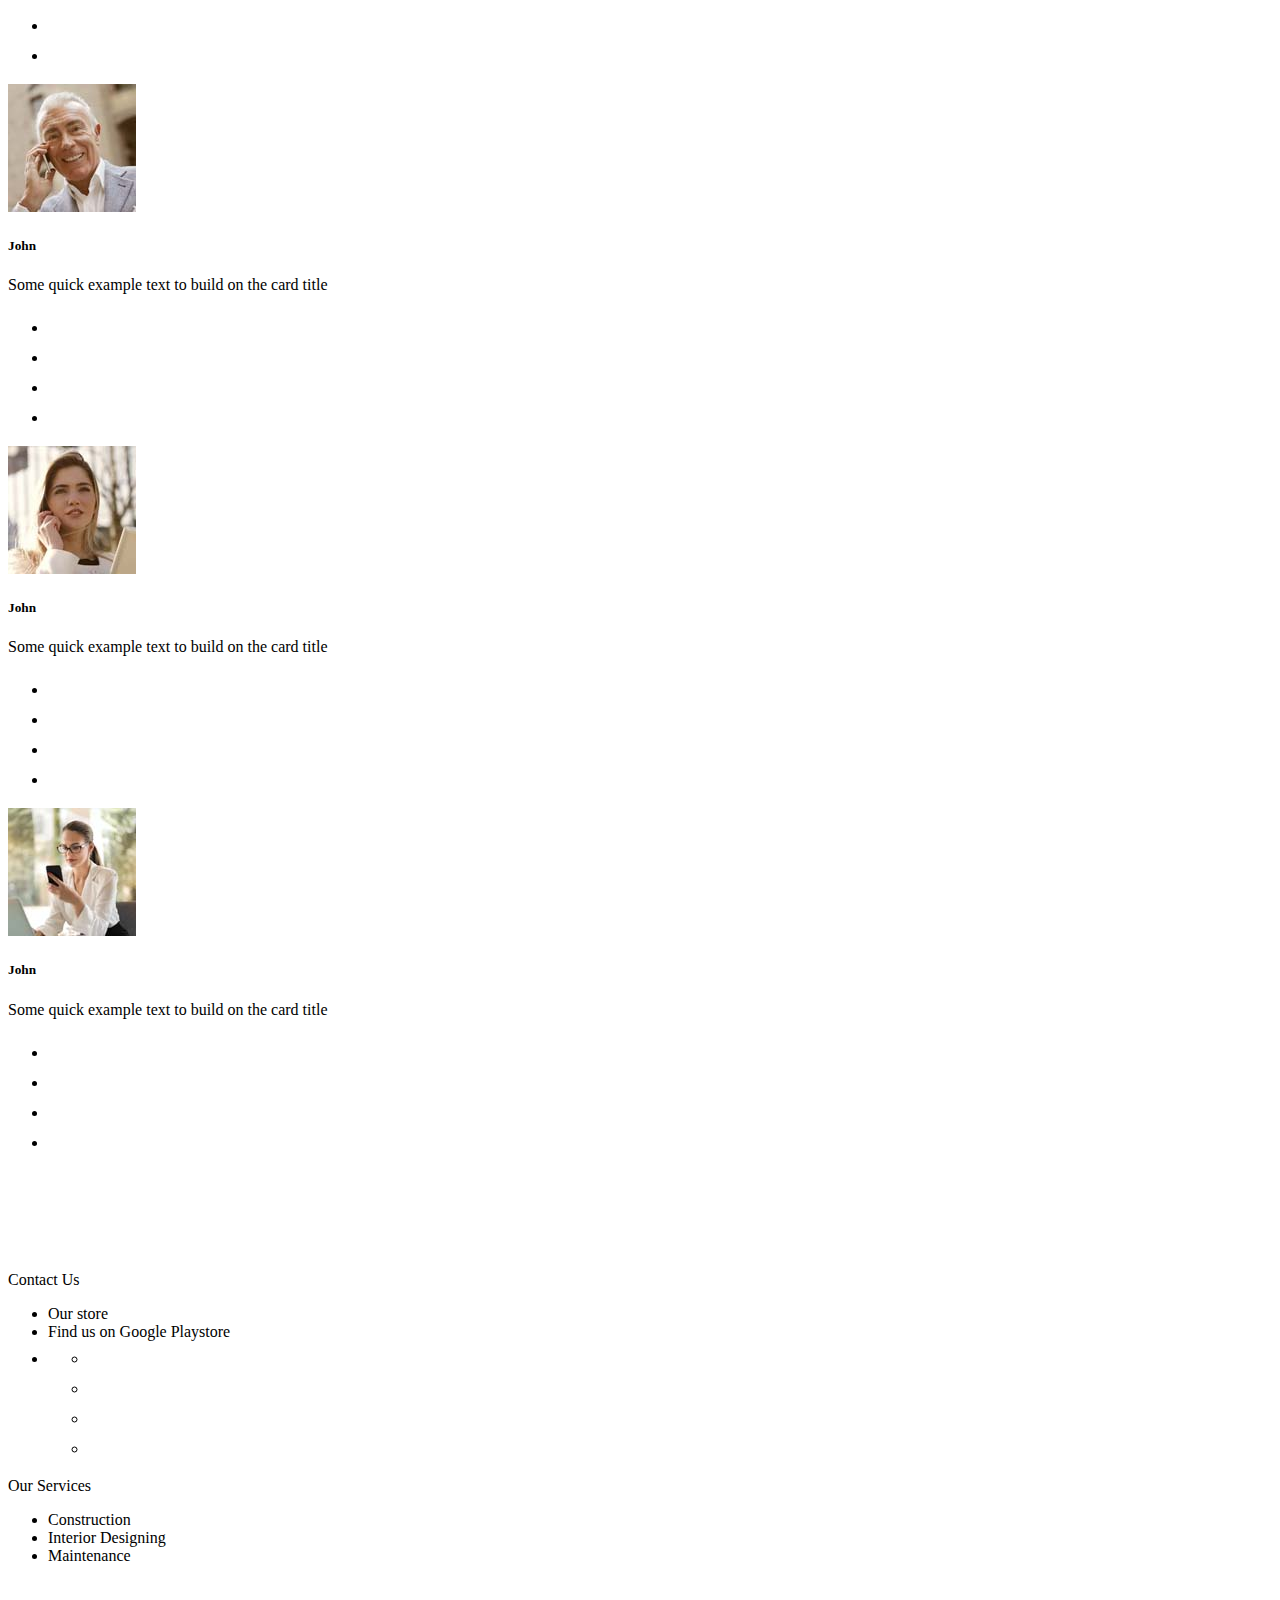
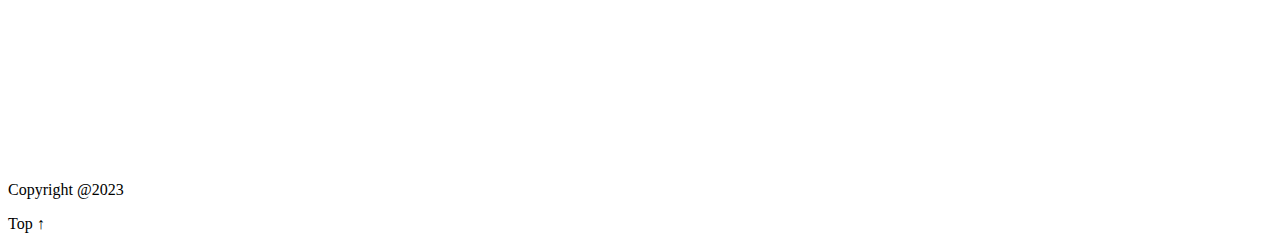
==== commit bfe9b5d2: "Update index.html" ====
--- a/index.html
+++ b/index.html
@@ -22,6 +22,7 @@
 </head>
 
 <body>
+  <p>this is a new para</p>
   <nav class="navbar navbar-expand-lg bg-light">
     <div class="container">
       <a class="navbar-brand" href="#">
@@ -354,4 +355,4 @@
 </script>
 
 </body>
-</html>+</html>
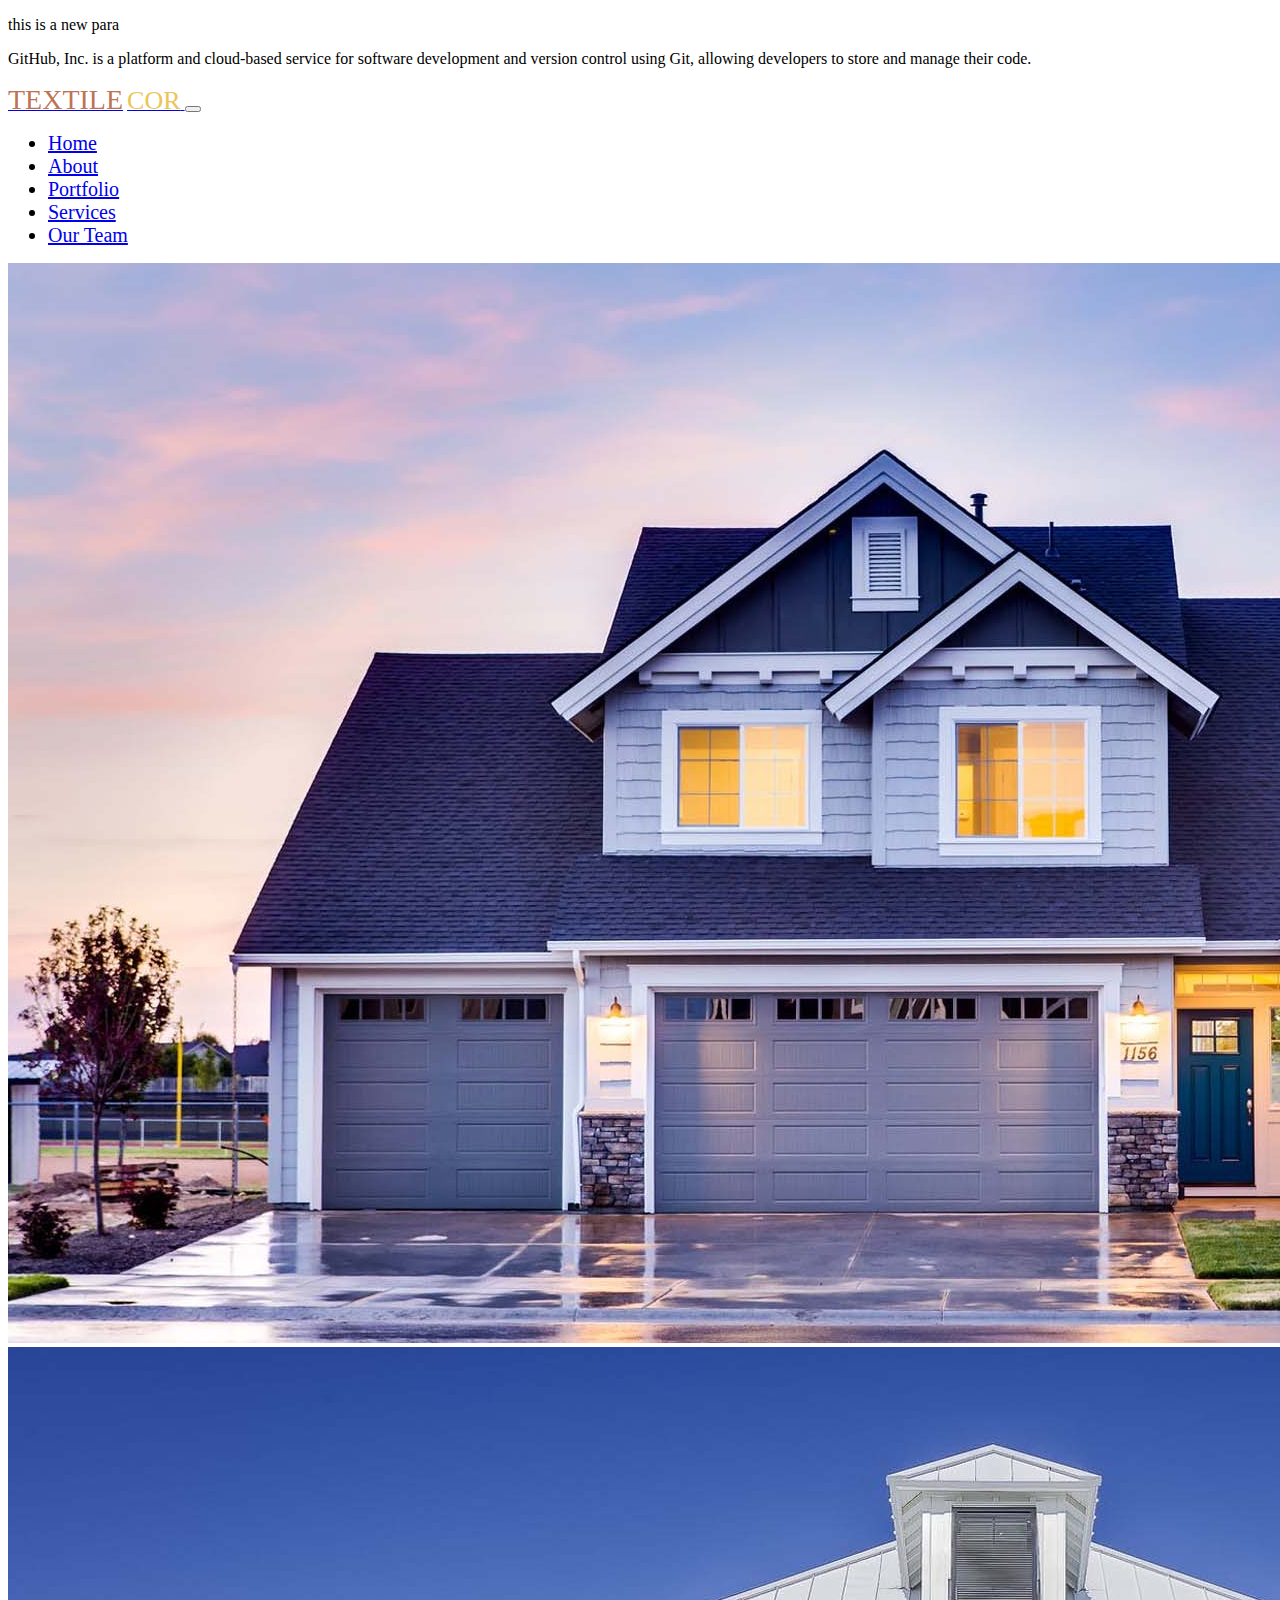
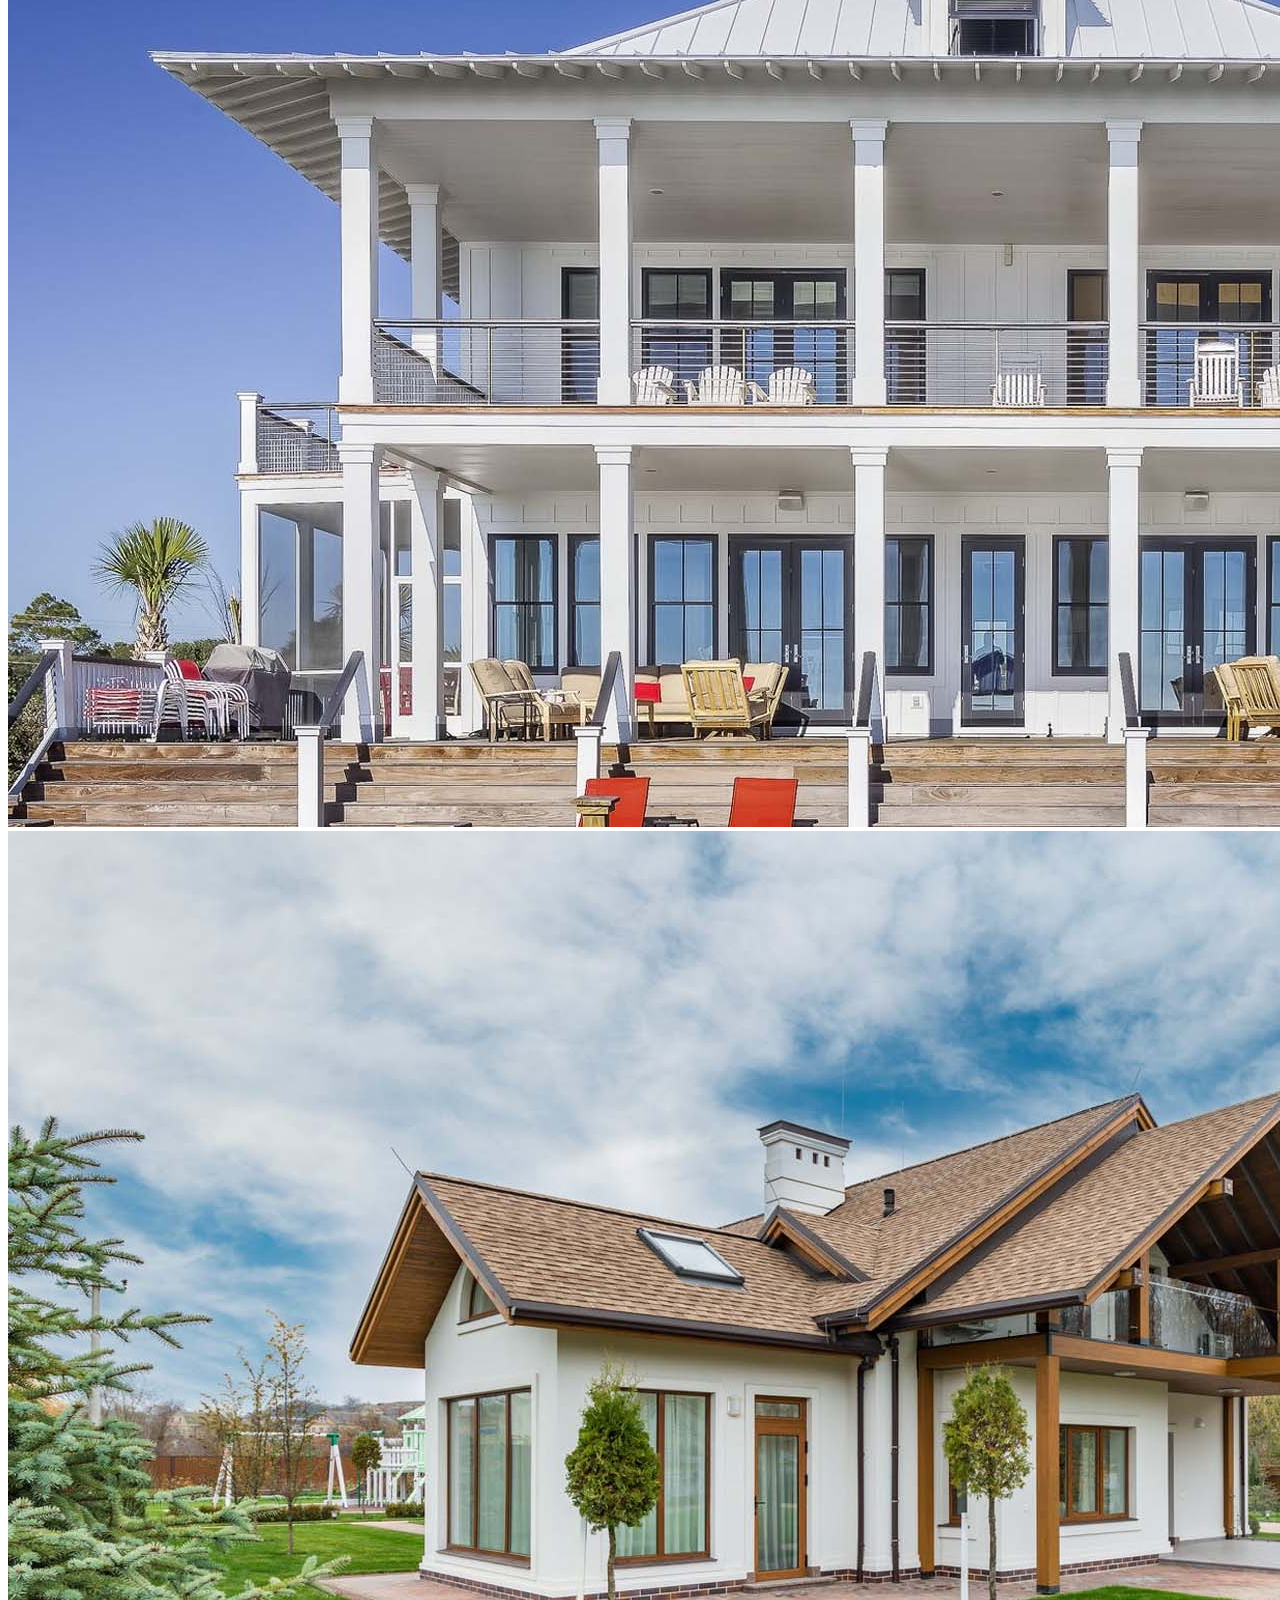
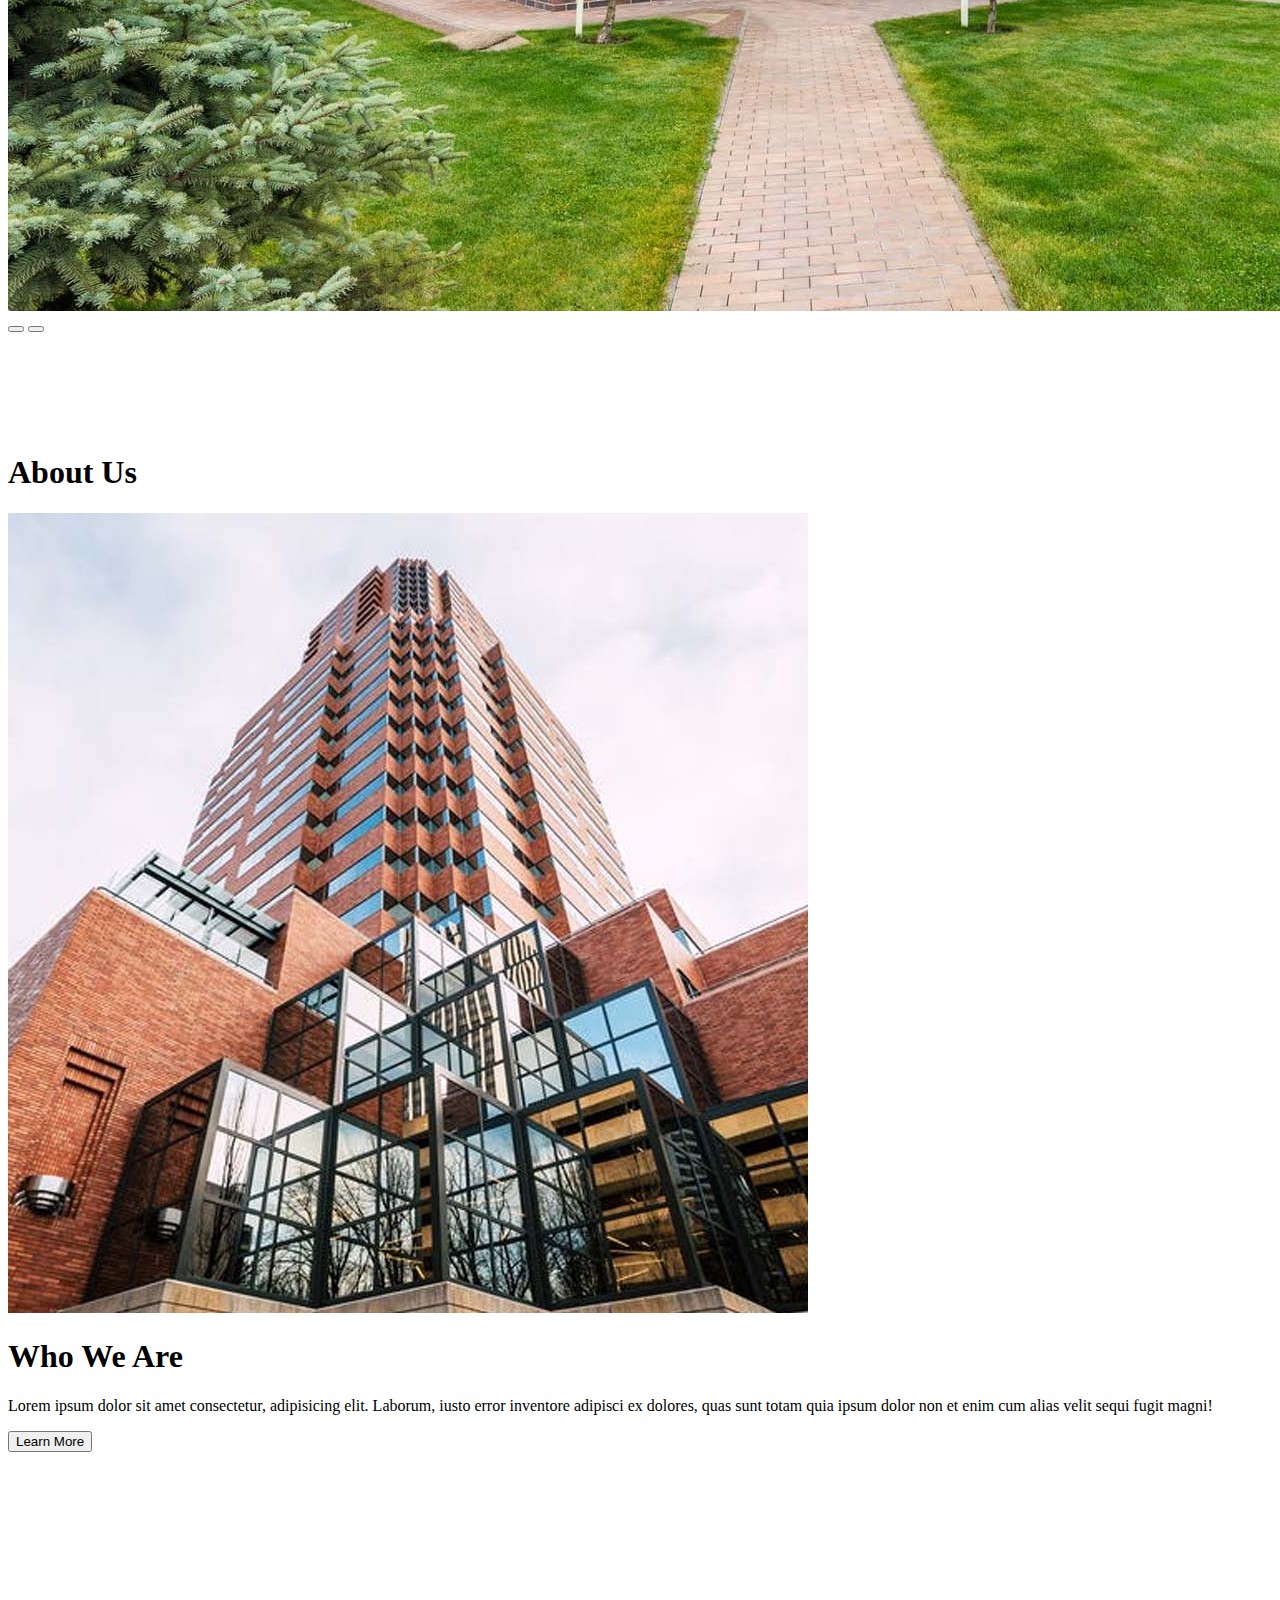
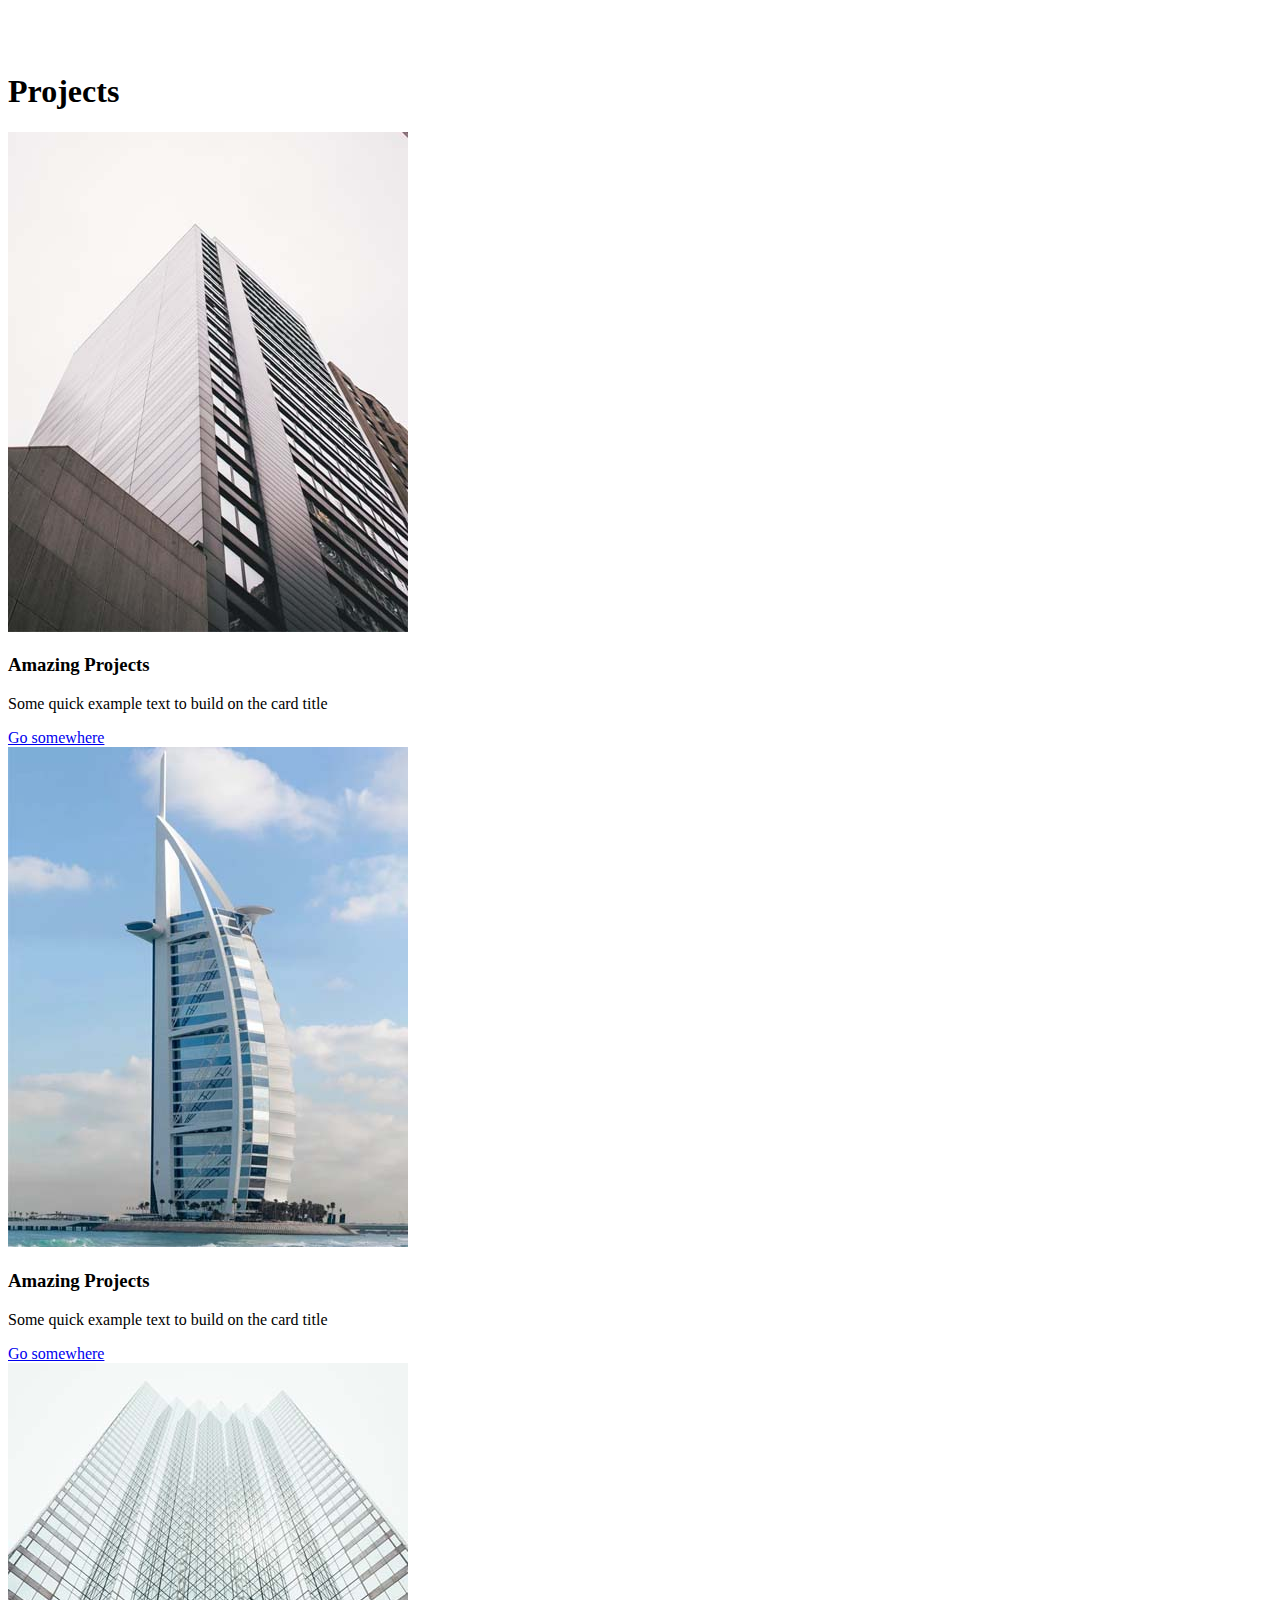
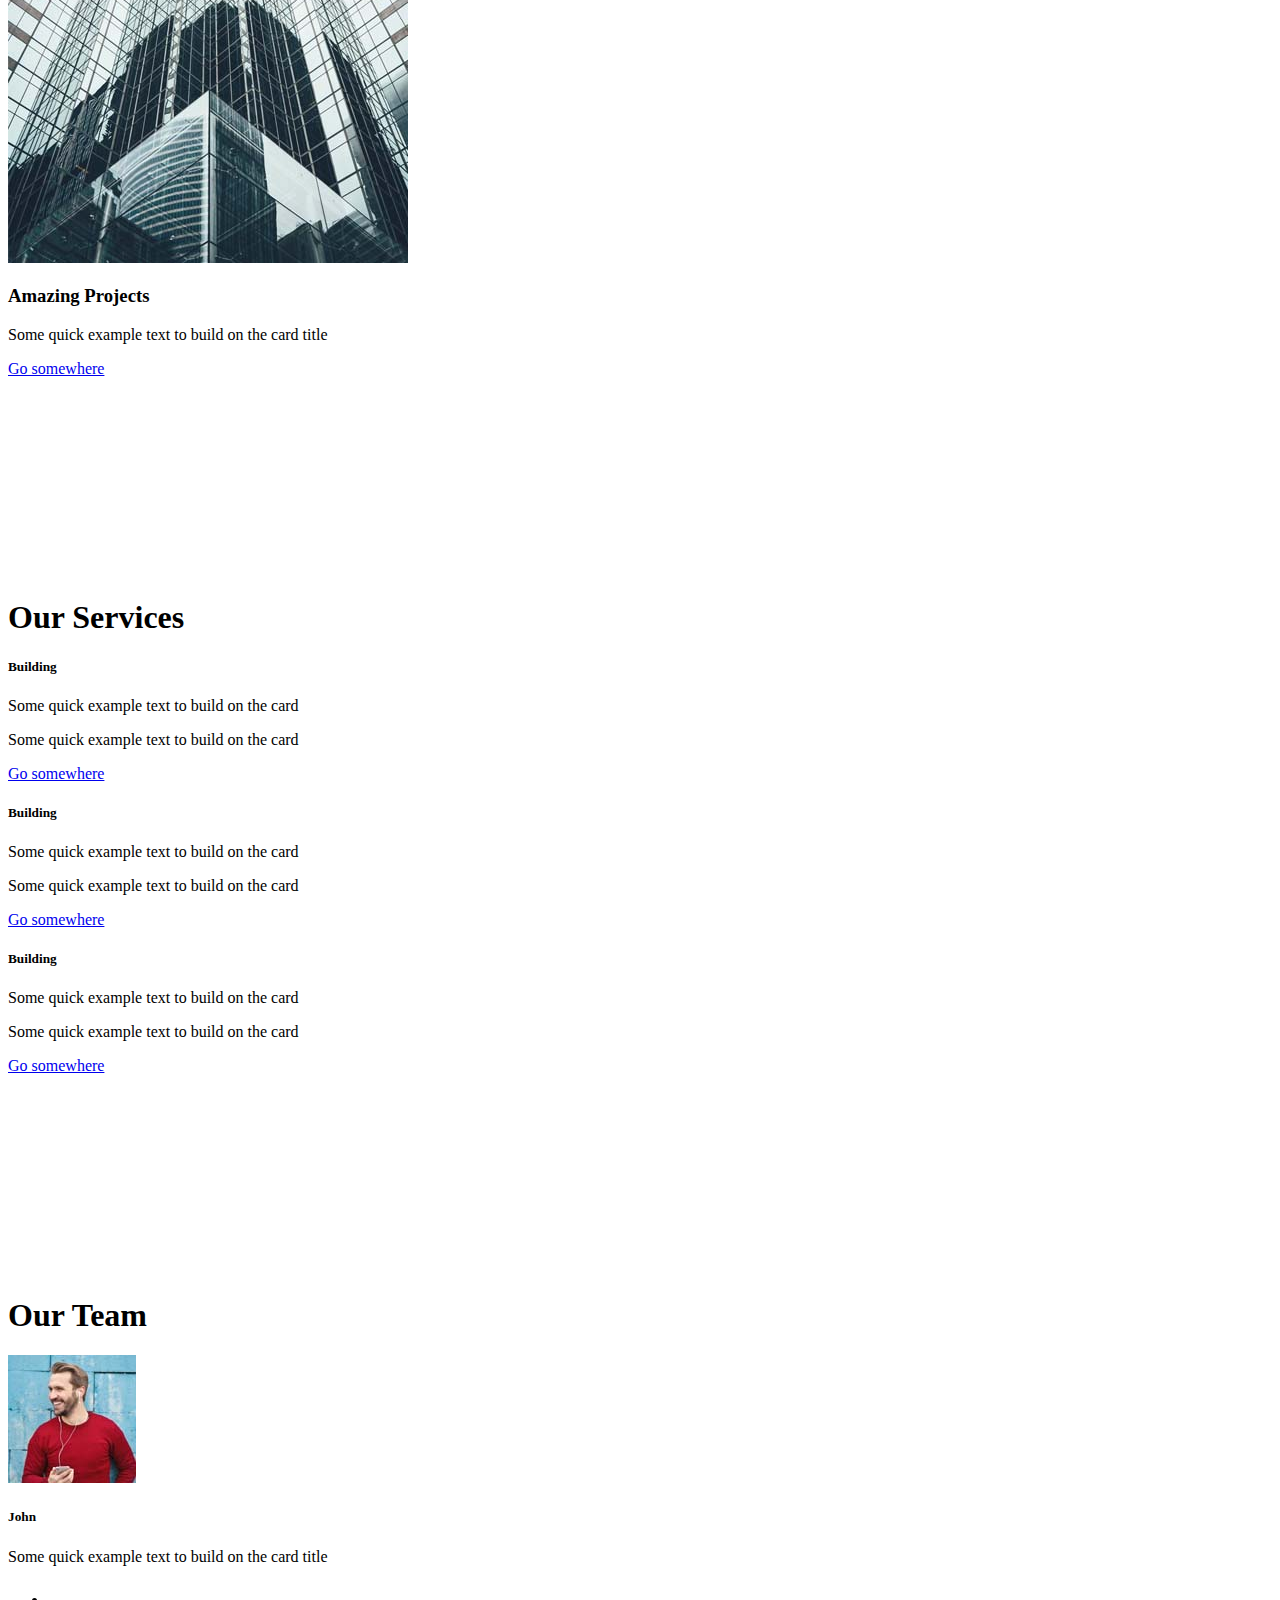
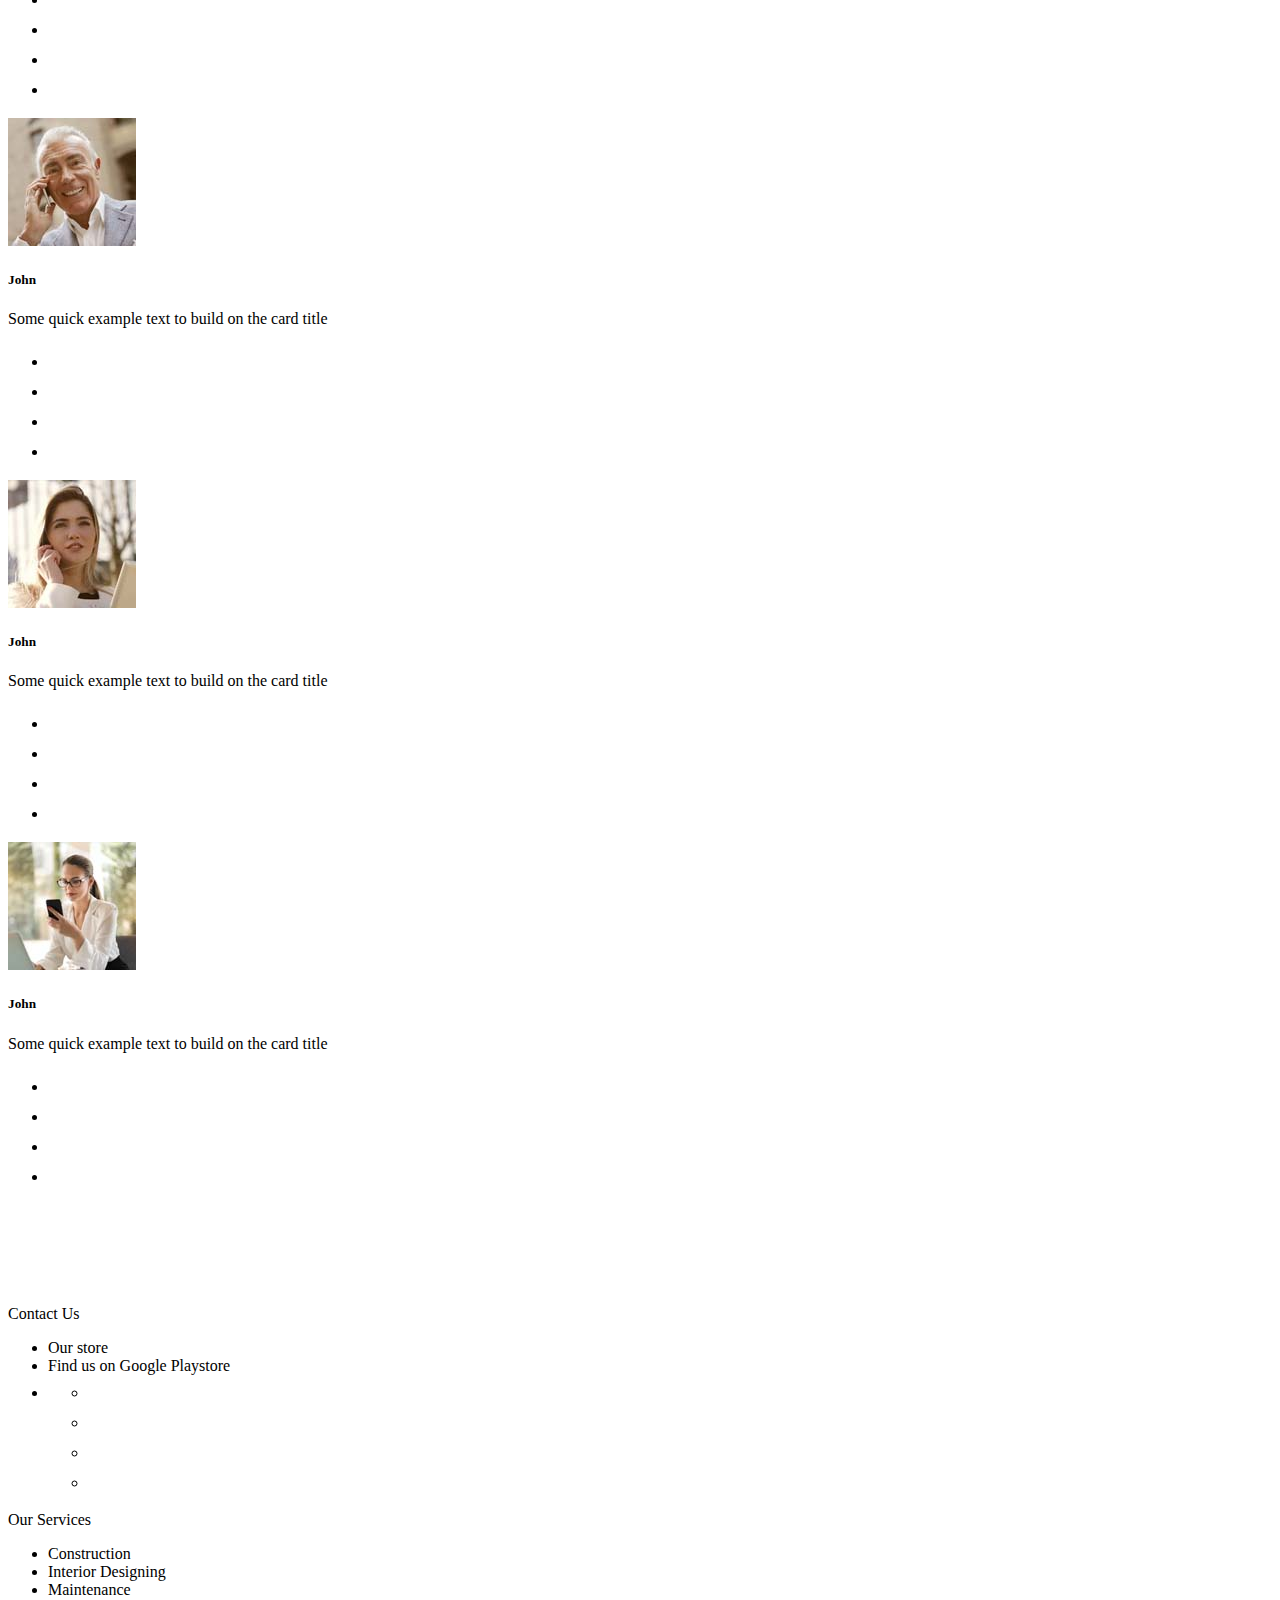
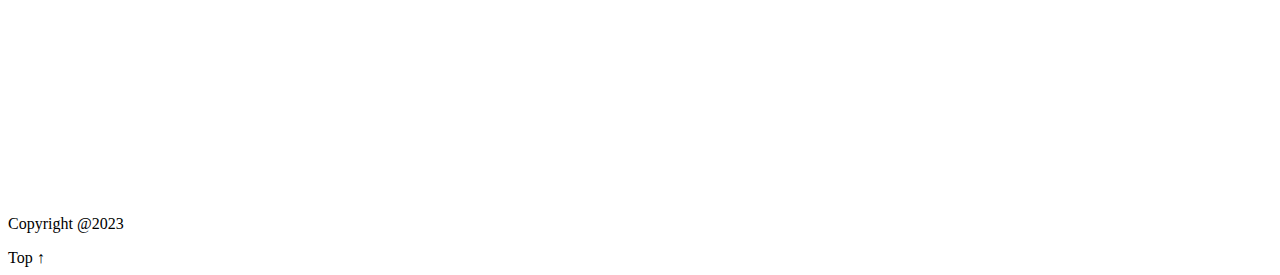
==== commit 1ade445a: "Update index.html" ====
--- a/index.html
+++ b/index.html
@@ -23,6 +23,7 @@
 
 <body>
   <p>this is a new para</p>
+  <P>GitHub, Inc. is a platform and cloud-based service for software development and version control using Git, allowing developers to store and manage their code.</P>
   <nav class="navbar navbar-expand-lg bg-light">
     <div class="container">
       <a class="navbar-brand" href="#">
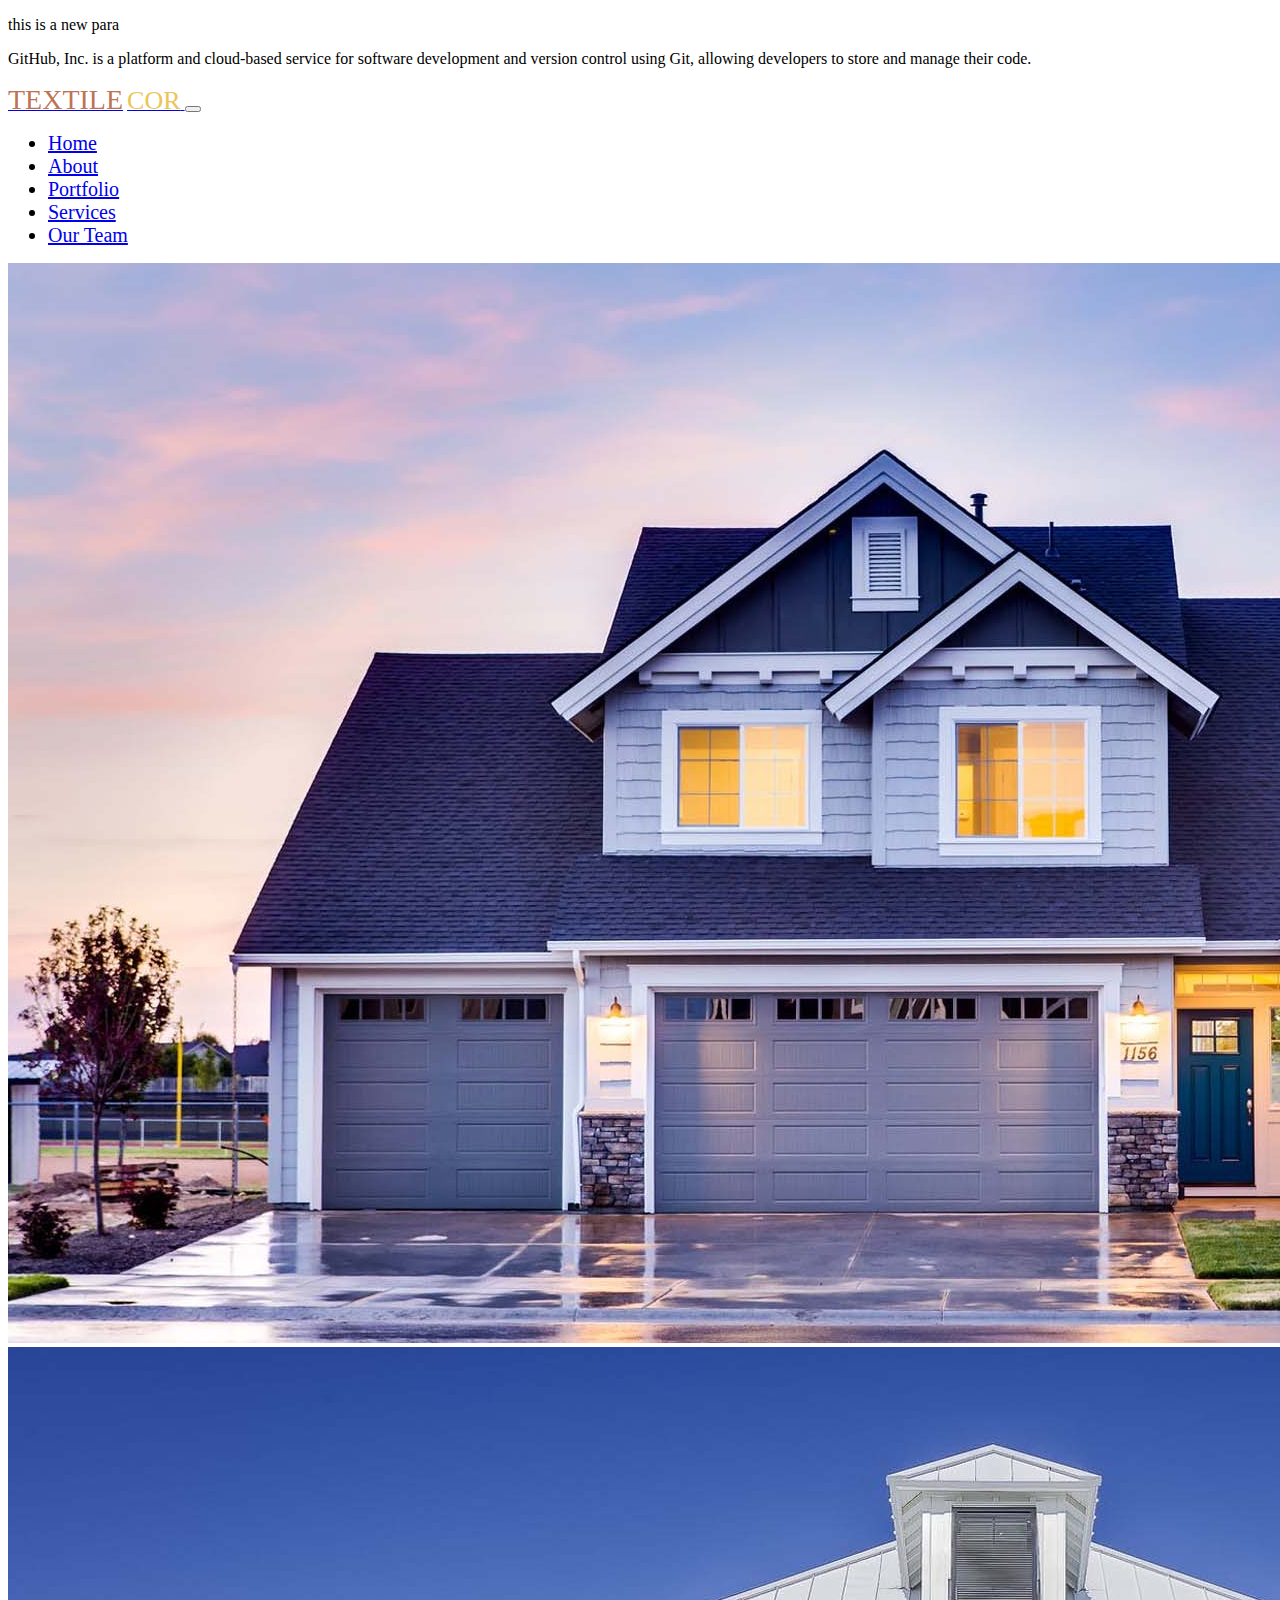
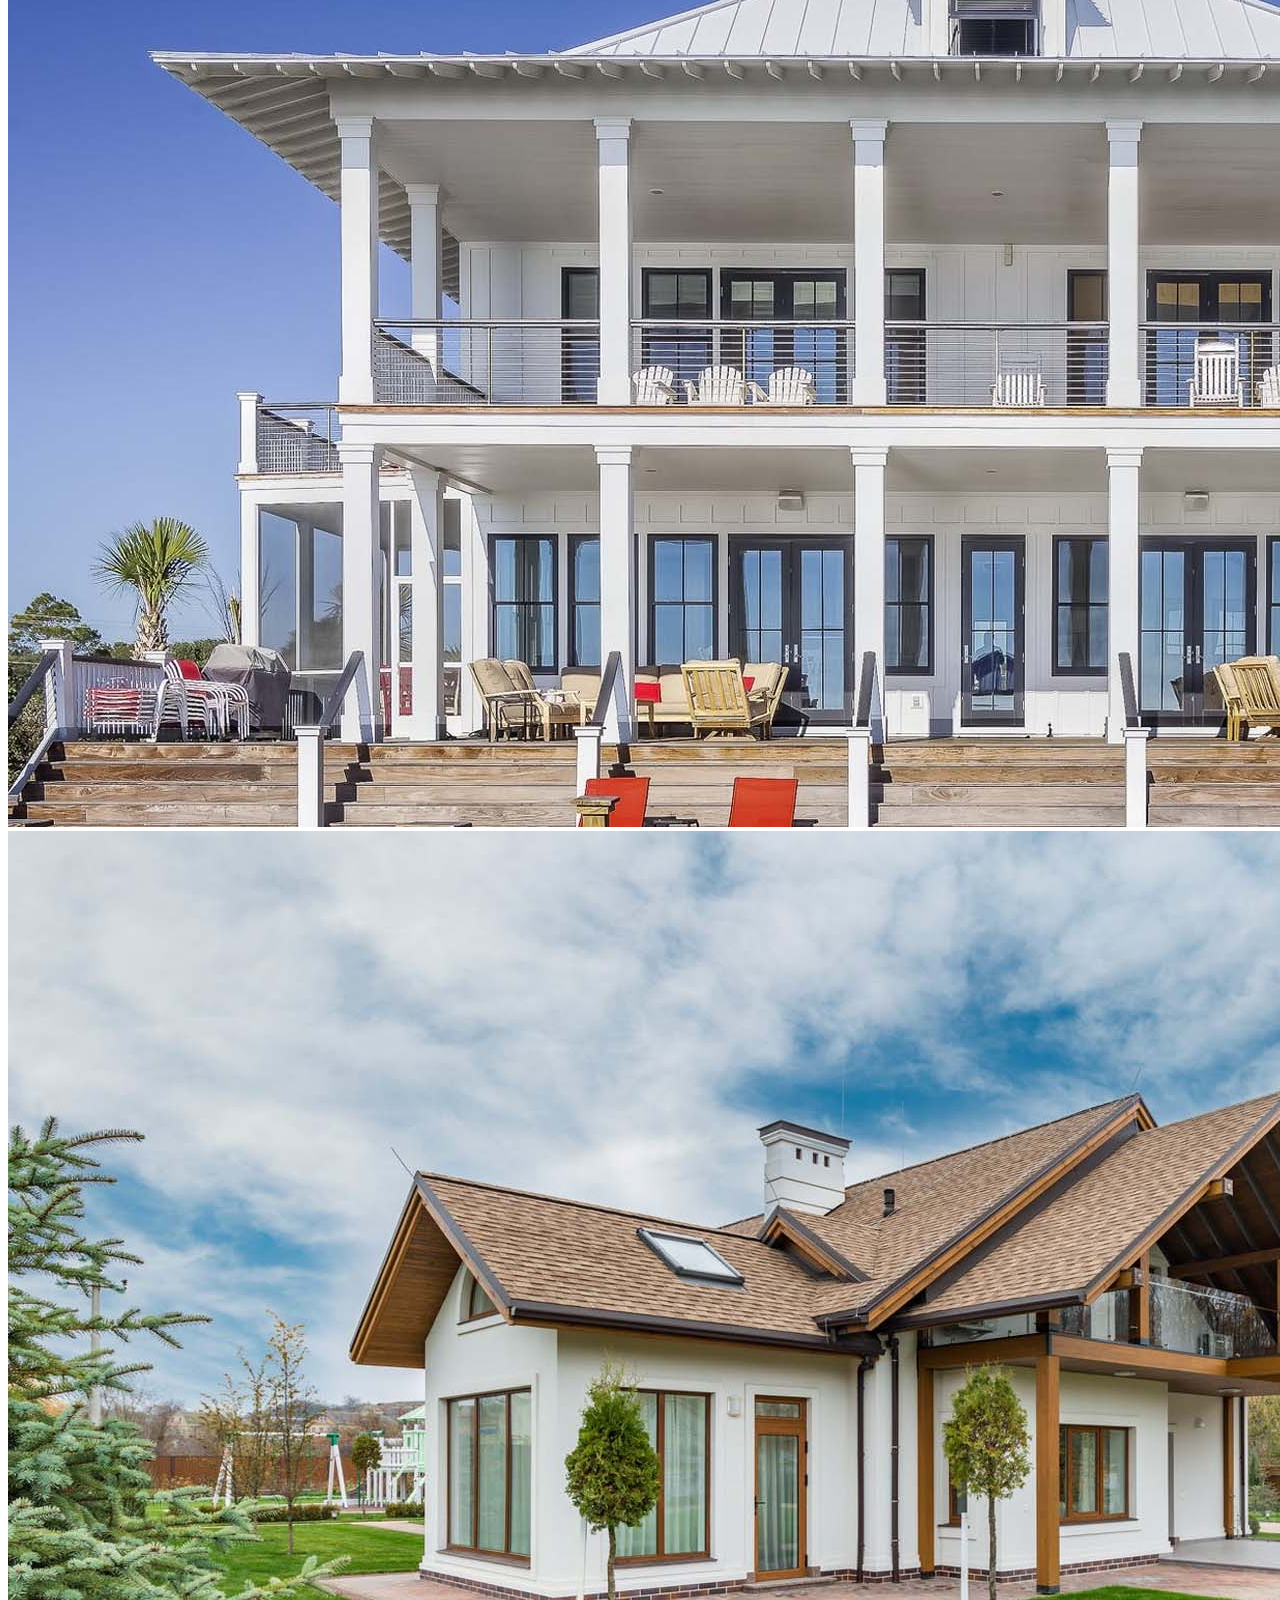
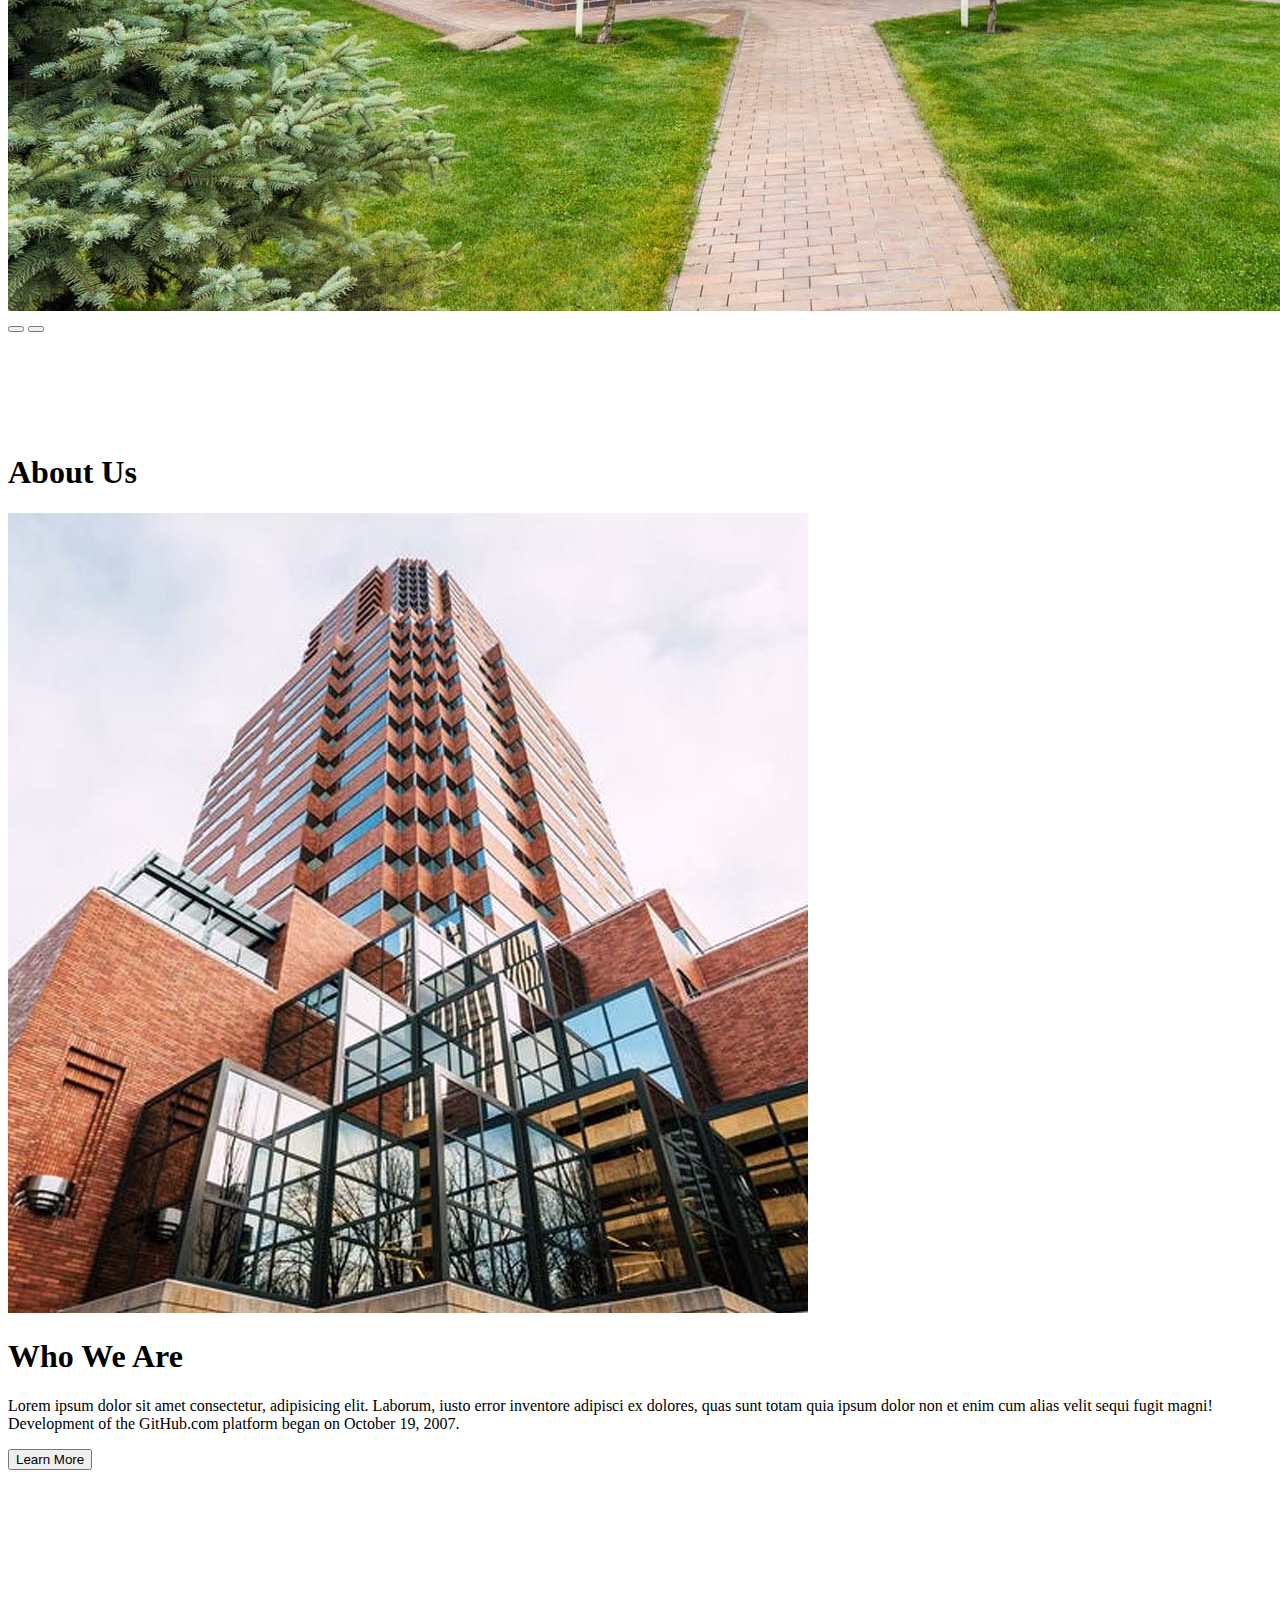
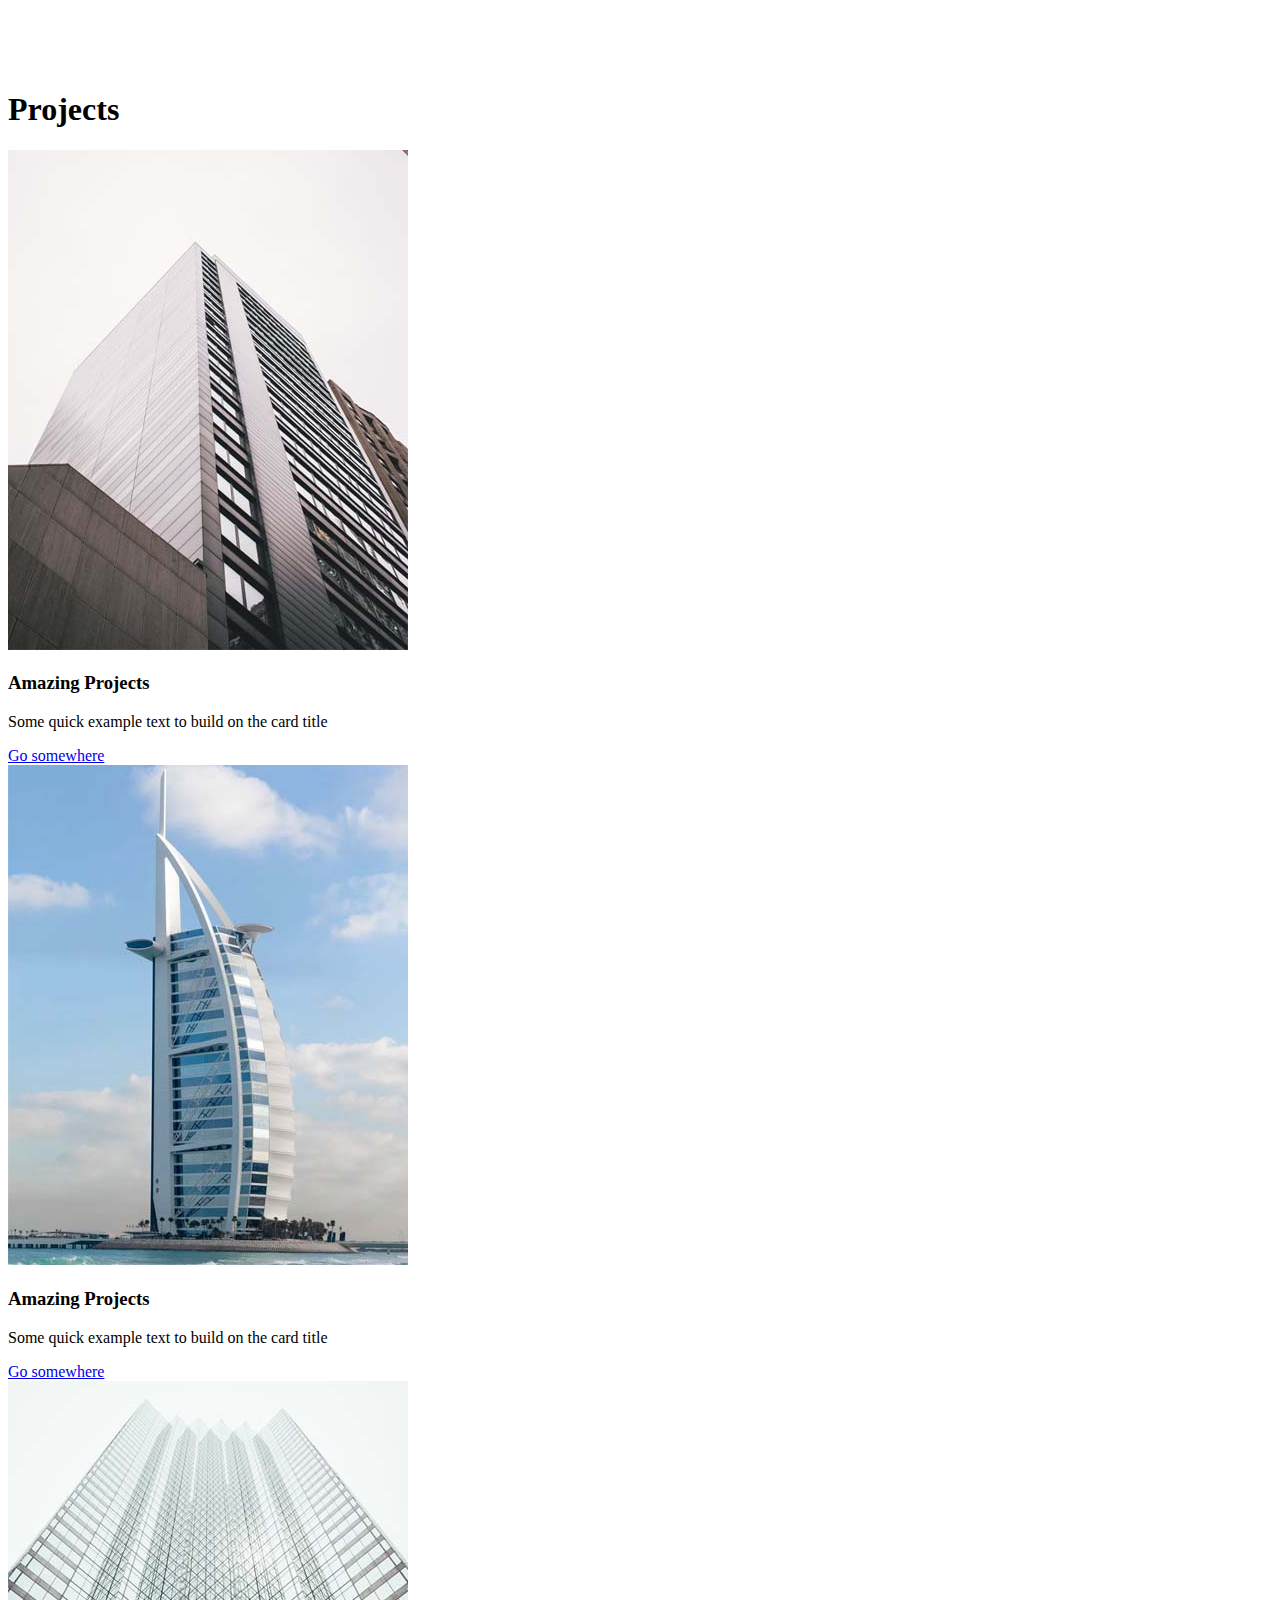
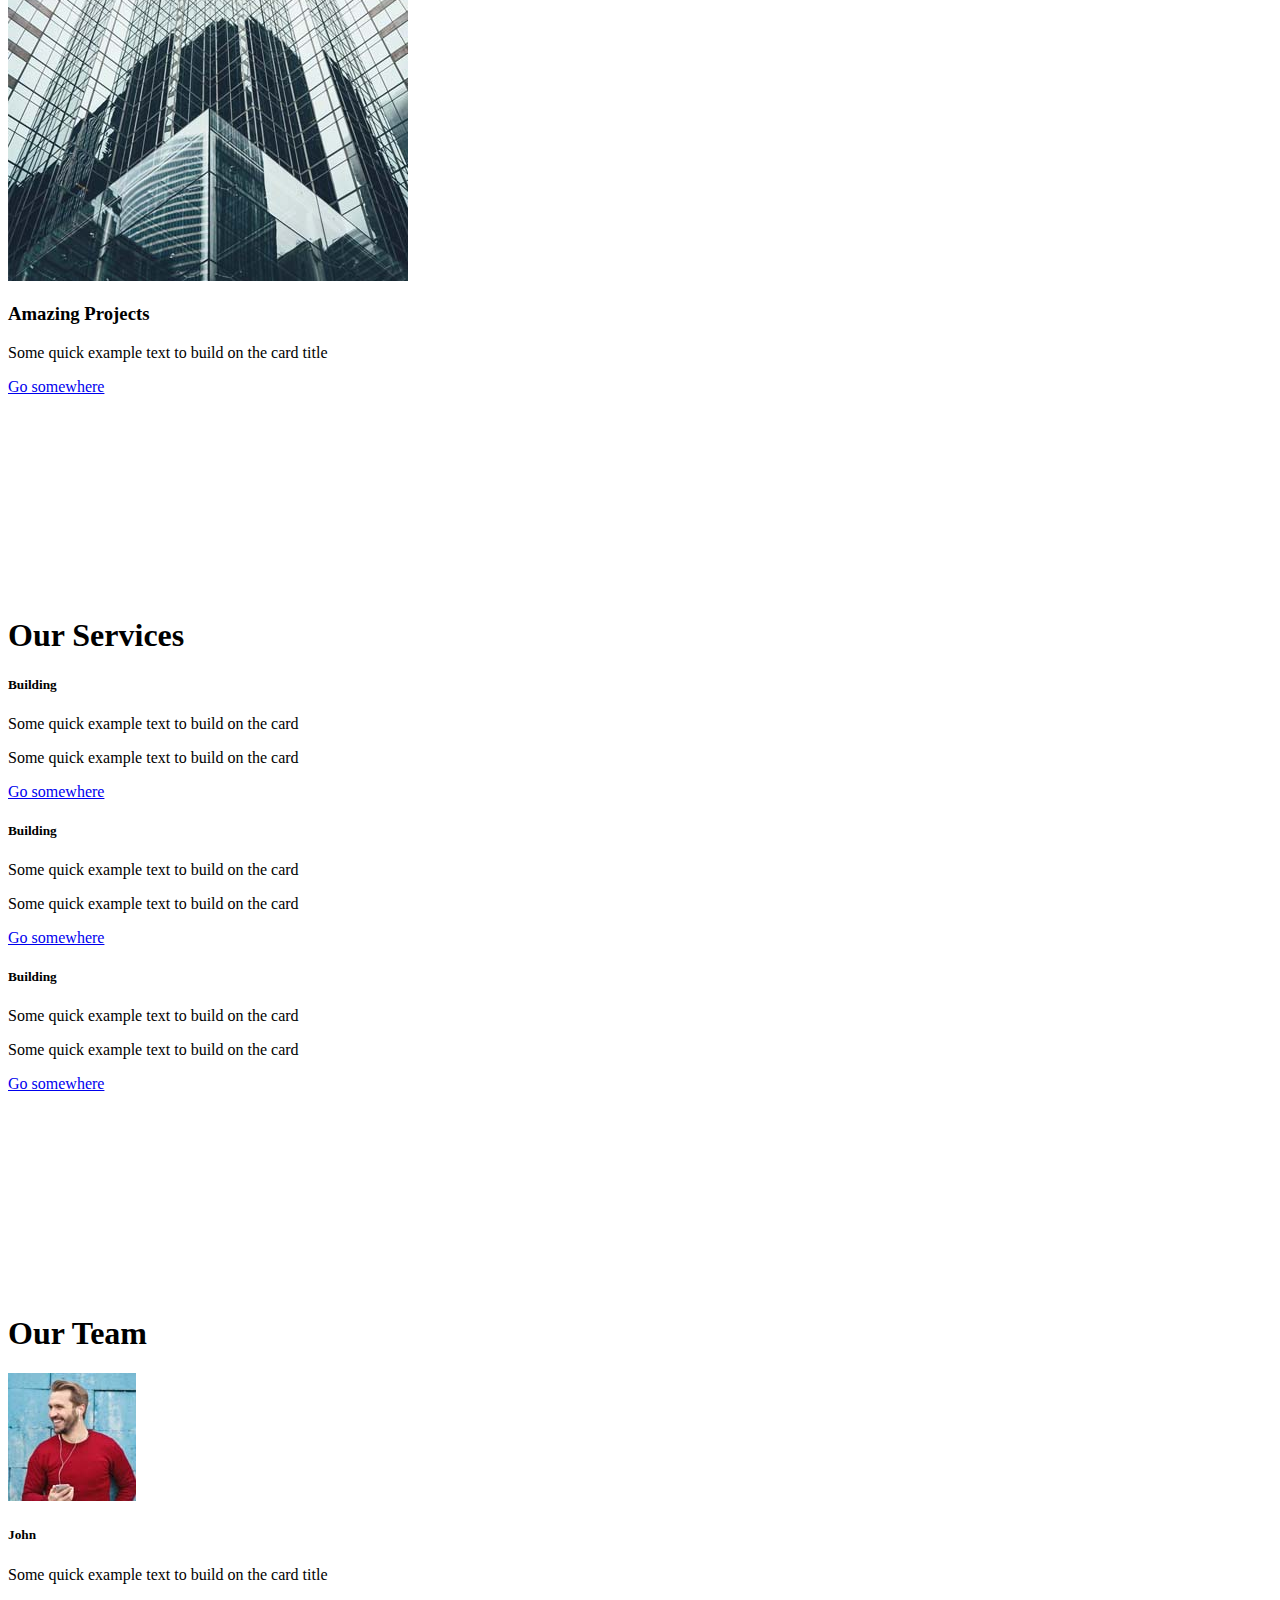
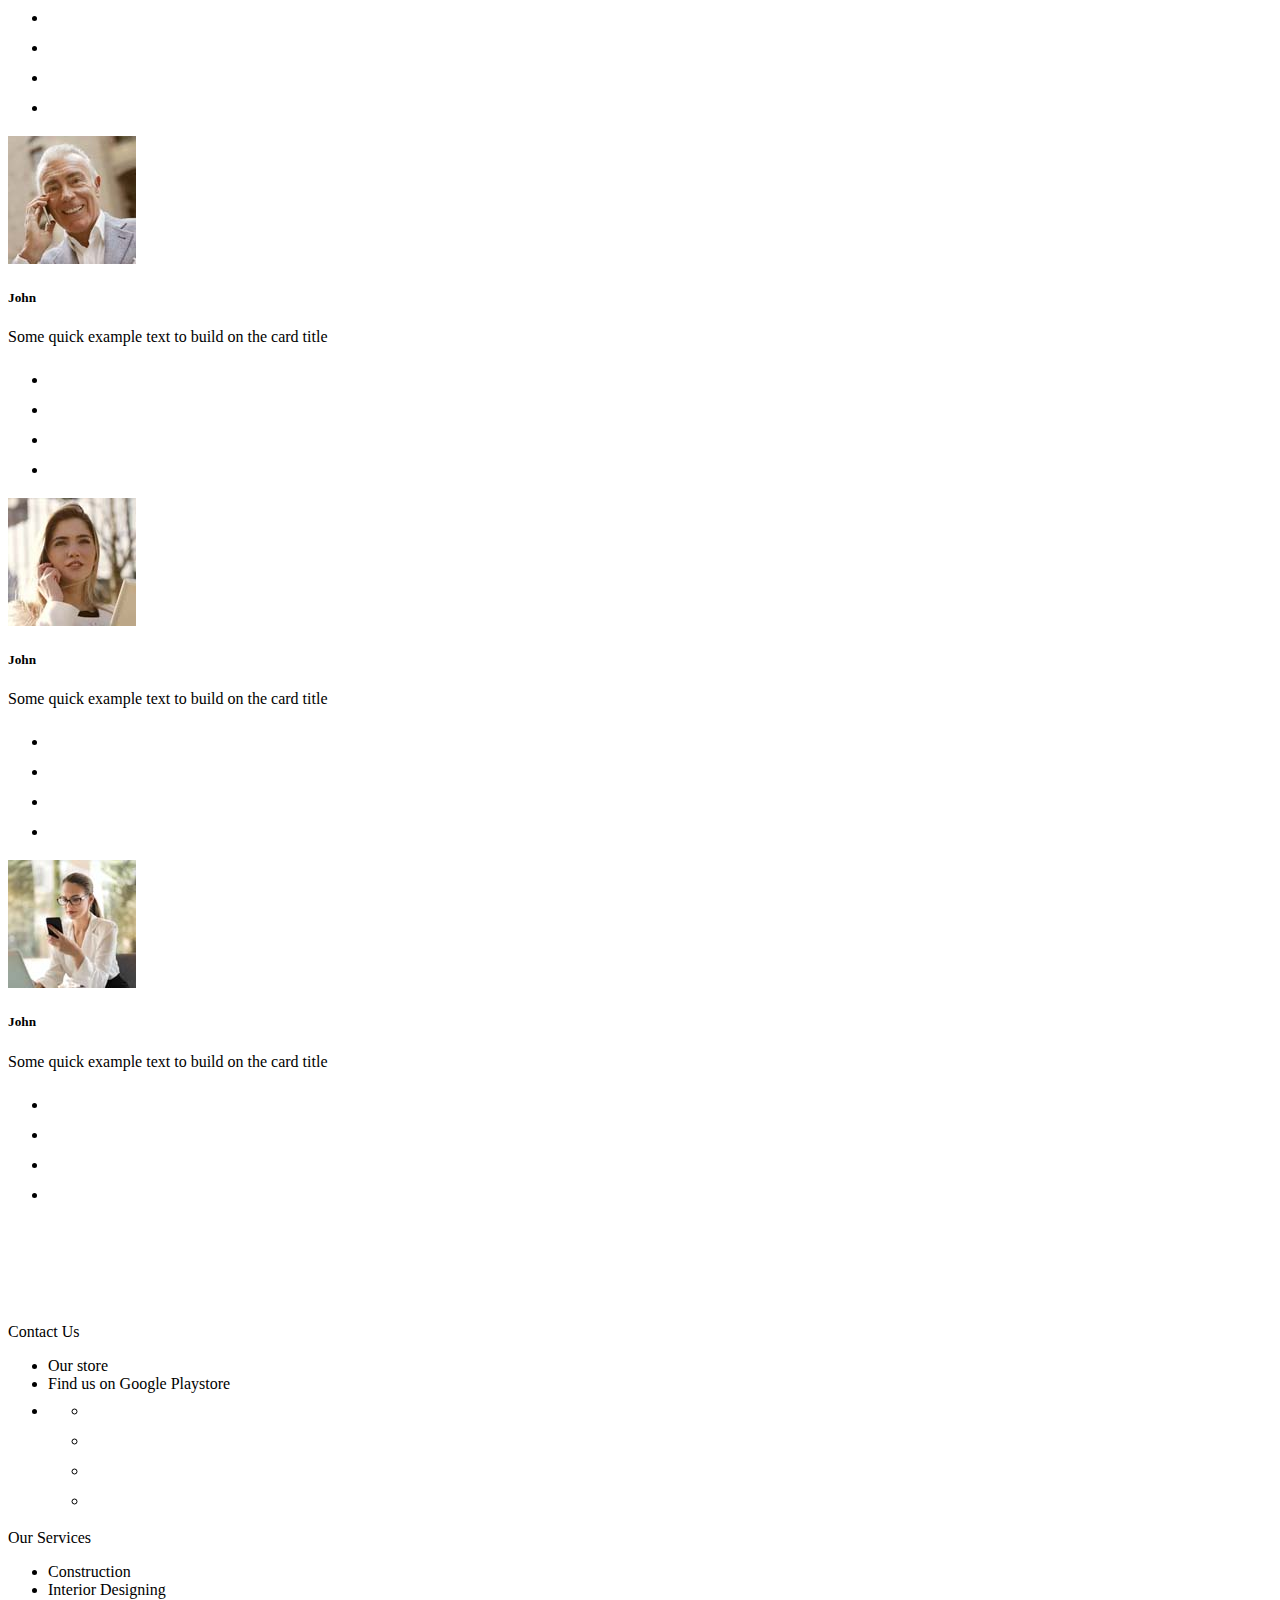
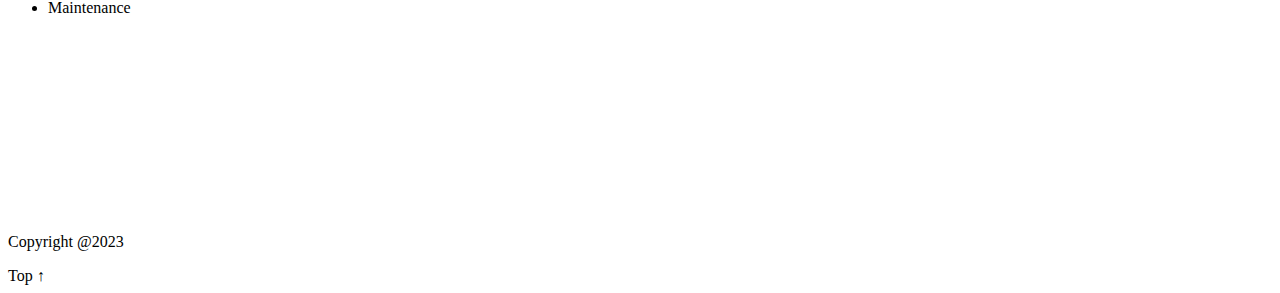
==== commit 7a84dd51: "Update index.html" ====
--- a/index.html
+++ b/index.html
@@ -108,7 +108,7 @@
         <div class="col-12 col-md-12 col-lg-8 mt-5">
           <h1>Who We Are</h1>
           <p>Lorem ipsum dolor sit amet consectetur, adipisicing elit. Laborum, iusto error inventore adipisci ex
-            dolores, quas sunt totam quia ipsum dolor non et enim cum alias velit sequi fugit magni!</p>
+            dolores, quas sunt totam quia ipsum dolor non et enim cum alias velit sequi fugit magni! Development of the GitHub.com platform began on October 19, 2007.</p>
           <button class="btn btn-warning">Learn More</button>
         </div>
       </div>
